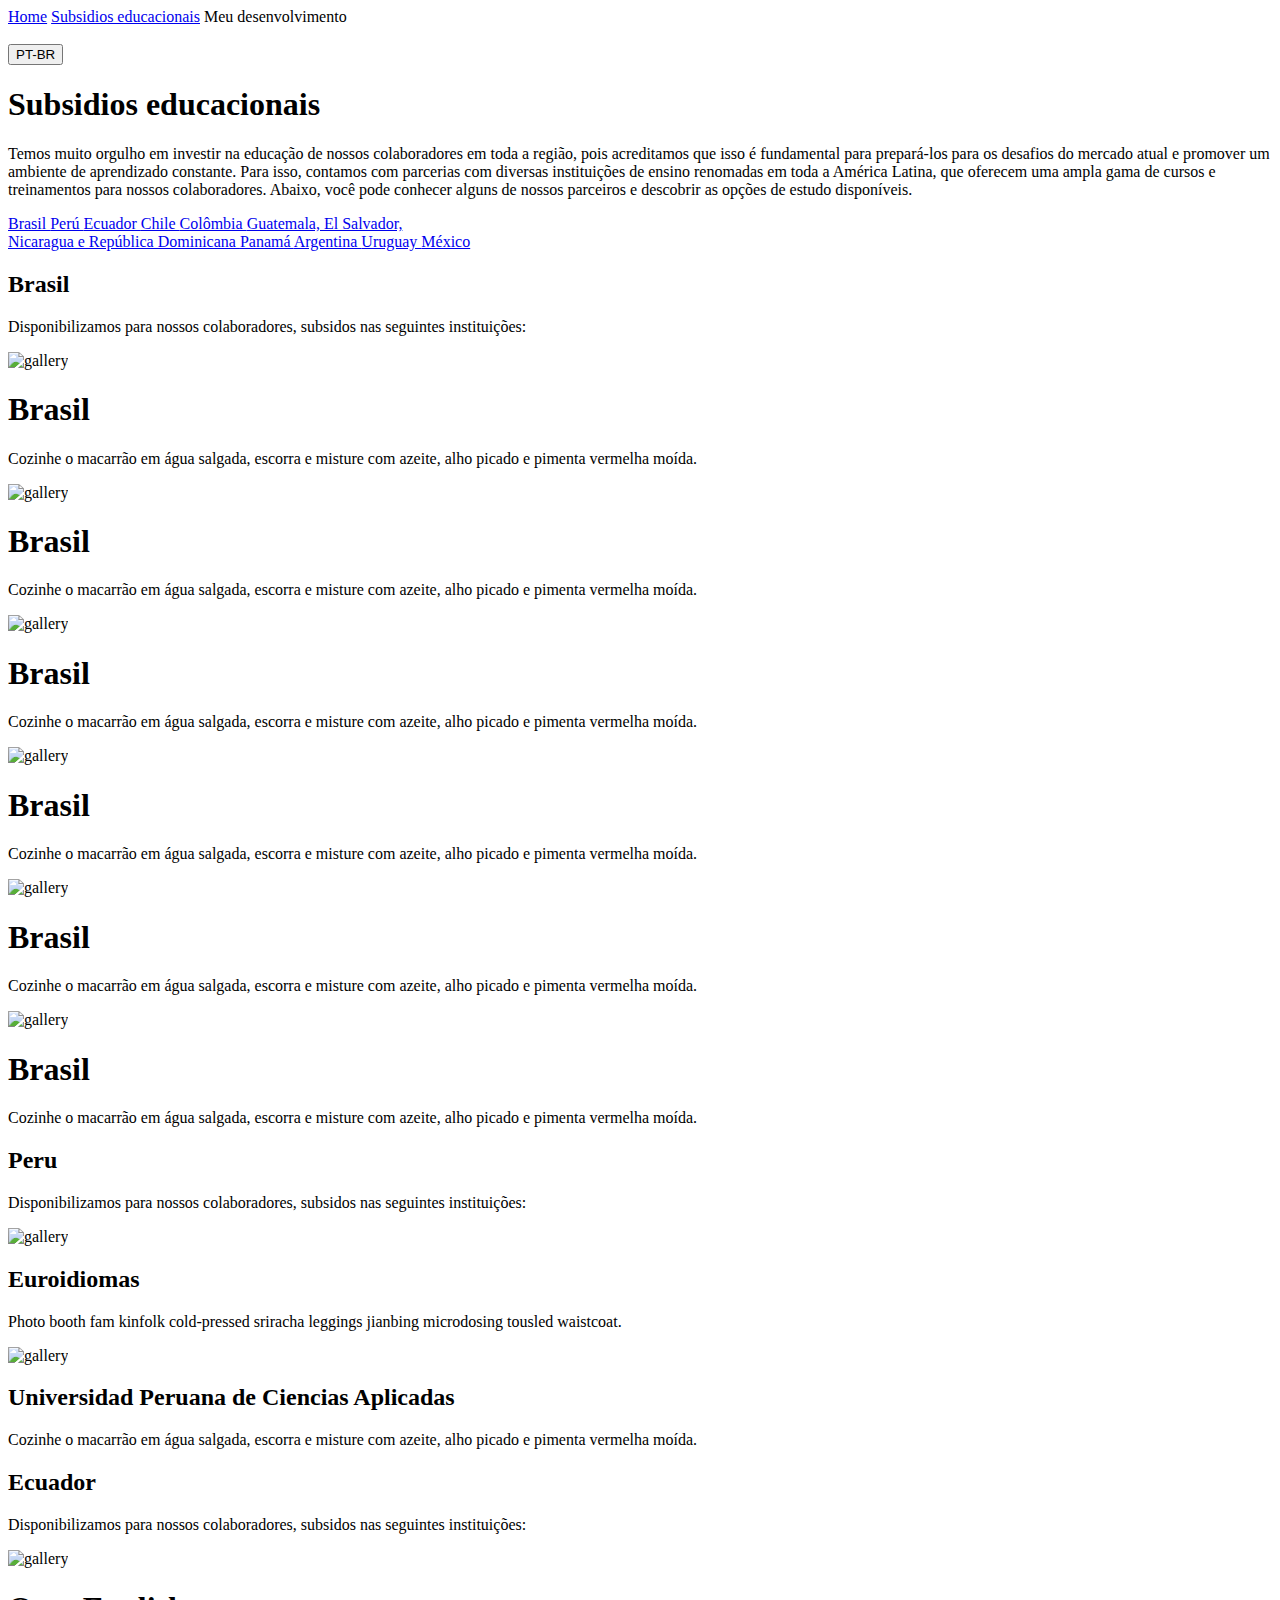
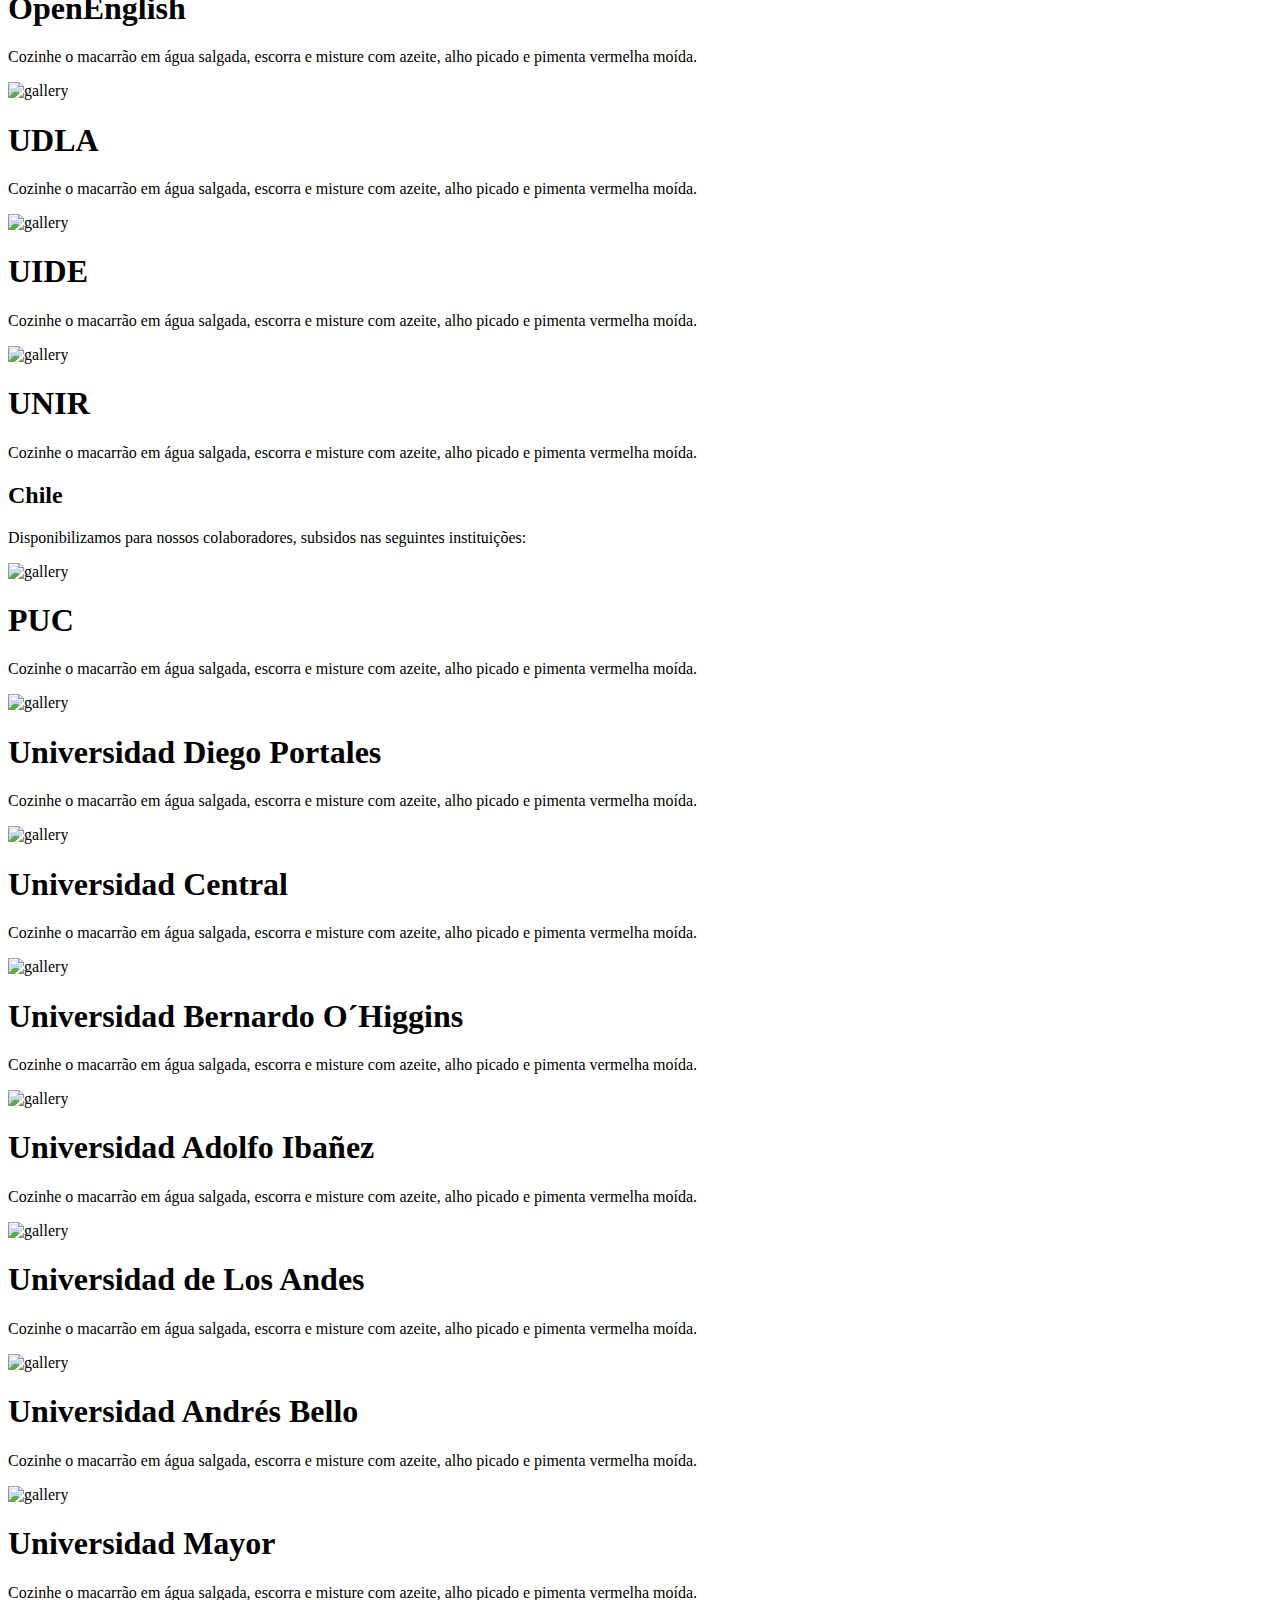
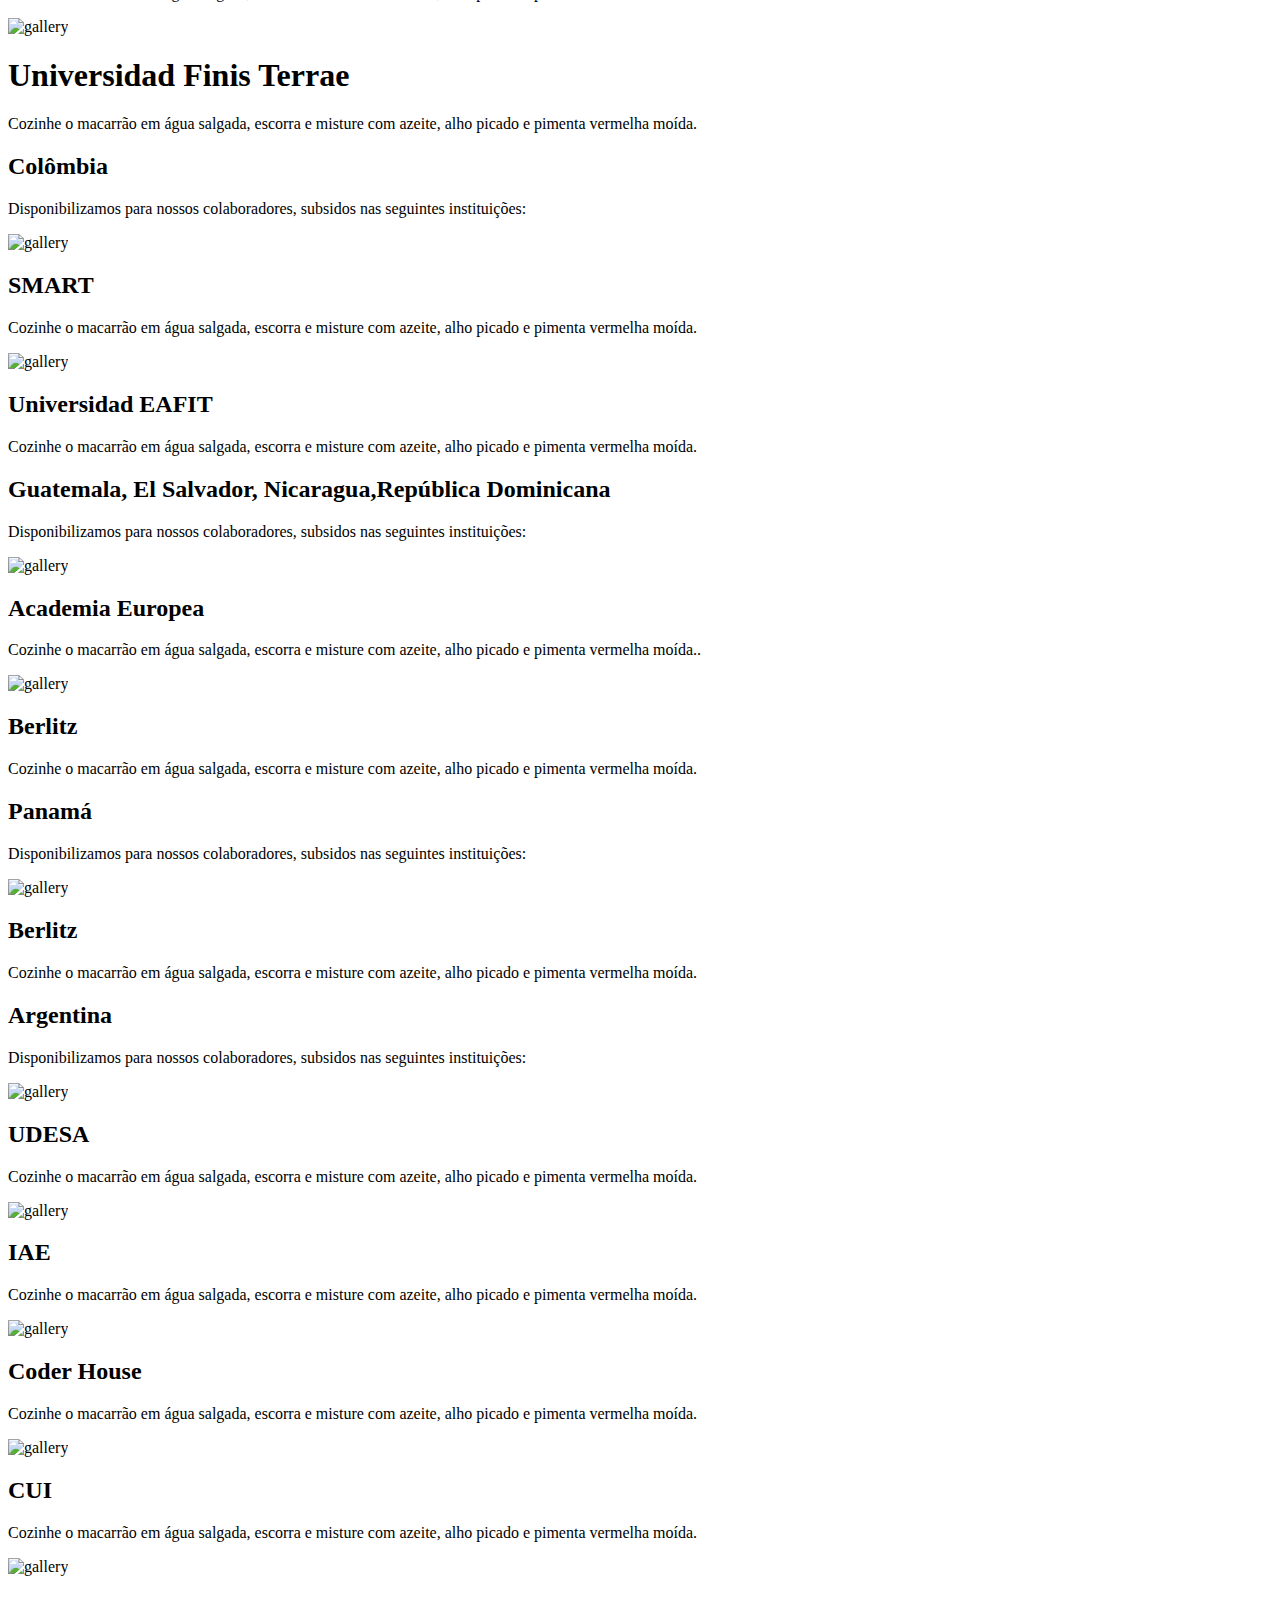
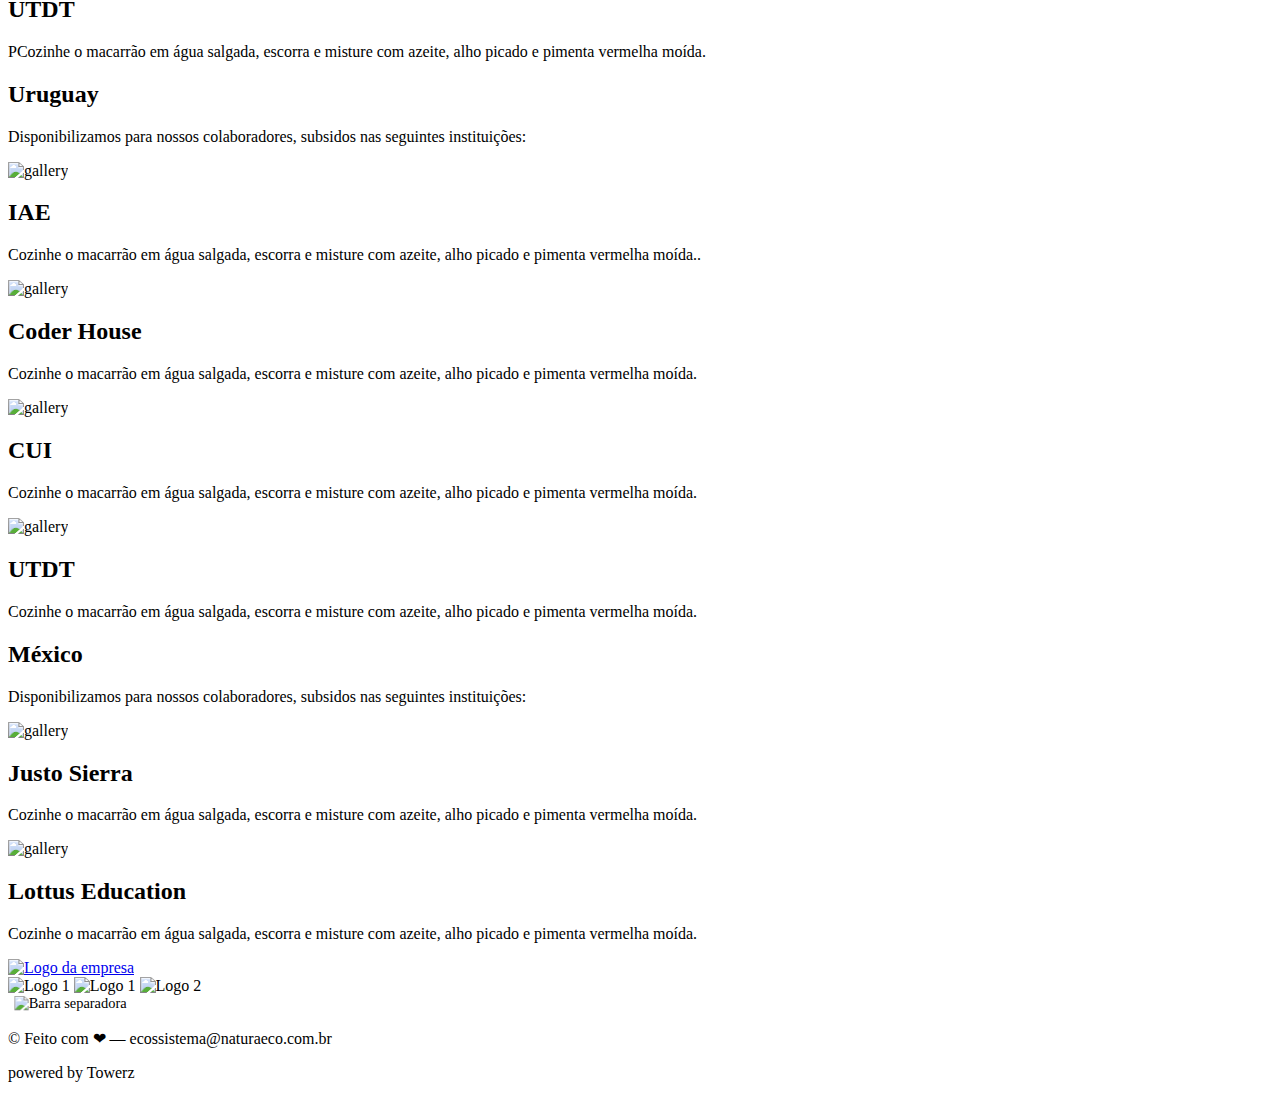
==== subsidios.html @ f4f0ae04 "Add files via upload" ====
<!DOCTYPE html>
<html lang="pt">

<head>
    <meta charset="UTF-8">
    <meta name="viewport" content="width=device-width, initial-scale=1.0">
    <title>Subsidios educacionais</title>
    <!-- CDN do Tailwind CSS -->
    <link
        href="https://fonts.googleapis.com/css2?family=Work+Sans:ital,wght@0,100;0,200;0,300;0,400;0,500;0,600;0,700;0,800;0,900;1,100;1,200;1,300;1,400;1,500;1,600;1,700;1,800;1,900&display=swap"
        rel="stylesheet">
    <link rel="stylesheet" href="css/style.css">
    <link href="https://cdn.jsdelivr.net/npm/tailwindcss@2.2.19/dist/tailwind.min.css" rel="stylesheet">
    <link rel="preconnect" href="https://fonts.googleapis.com">
    <link rel="preconnect" href="https://fonts.gstatic.com" crossorigin>
</head>

<body class="bg-gray-100">
    <header class="text-gray-600 bg-white body-font">
        <div class="container mx-auto flex flex-wrap p-5 flex-col md:flex-row items-center">
            <nav class="flex lg:w-2/5 flex-wrap items-center text-base md:ml-auto">
                <a href="index.html" class="mr-5 hover:text-gray-900">Home</a>
                <a href="subsidios.html" class="mr-5 text-gray-900 ">Subsidios educacionais</a>
                <a class="mr-5 hover:text-gray-900">Meu desenvolvimento</a>

            </nav>
            <a
                class="flex order-first lg:order-none lg:w-1/5 title-font font-medium items-center text-gray-900 lg:items-center lg:justify-center mb-4 md:mb-0">

                <img src="img/ecossistema.svg" width="200" height="auto" alt="">

            </a>
            <div class="lg:w-2/5 inline-flex lg:justify-end ml-5 lg:ml-0">
                <button
                    class="inline-flex items-center bg-gray-100 border-0 py-1 px-3 focus:outline-none hover:bg-gray-200 rounded text-base mt-4 md:mt-0">PT-BR
                    <!-- <svg fill="none" stroke="currentColor" stroke-linecap="round" stroke-linejoin="round"
                        stroke-width="2" class="w-4 h-4 ml-1" viewBox="0 0 24 24">
                        <path d="M5 12h14M12 5l7 7-7 7"></path>
                    </svg> -->
                </button>
            </div>
        </div>
    </header>

    <main class="">
        <section class="text-gray-600 body-font bg-white">


            <!--  nova tab -->

            <div class="container px-5 py-24 mx-auto flex flex-wrap flex-col mt-0">
                <div class="flex flex-col text-center w-full mb-20">
                    <h1 class="sm:text-3xl text-2xl font-medium title-font mb-4 text-gray-900">Subsidios educacionais
                    </h1>
                    <p class="lg:w-2/3 mx-auto leading-relaxed text-base">Temos muito orgulho em investir na educação de
                        nossos colaboradores em toda a região, pois acreditamos que isso é fundamental para prepará-los
                        para os desafios do mercado atual e promover um ambiente de aprendizado constante.

                        Para isso, contamos com parcerias com diversas
                        instituições de ensino renomadas em toda a América Latina, que oferecem uma ampla gama de cursos
                        e treinamentos para nossos colaboradores. Abaixo, você pode conhecer alguns de nossos parceiros
                        e descobrir as opções de estudo disponíveis.</p>
                </div>
                <div class="flex flex-wrap -m-4">

                    <div class="flex flex-col md:flex-row w-full">
                        <div class="tabs w-full md:w-1/3 md:mr-10">
                            <div class="flex flex-col items-center md:items-start mb-20">
                                <a href="#tab1"
                                    class="tab-button py-2 mb-4 font-medium inline-flex items-center leading-none text-gray-900 tracking-wider md:text-left">
                                    Brasil
                                </a>
                                <a href="#tab2"
                                    class="tab-button py-2 mb-4 font-medium inline-flex items-center leading-none text-gray-900 tracking-wider md:text-left">
                                    Perú
                                </a>
                                <a href="#tab3"
                                    class="tab-button py-2 mb-4 font-medium inline-flex items-center leading-none text-gray-900 tracking-wider md:text-left">
                                    Ecuador
                                </a>
                                <a href="#tab4"
                                    class="tab-button py-2 mb-4 font-medium inline-flex items-center leading-none text-gray-900 tracking-wider md:text-left">
                                    Chile
                                </a>
                                <a href="#tab5"
                                    class="tab-button py-2 mb-4 font-medium inline-flex items-center leading-none text-gray-900 tracking-wider md:text-left">
                                    Colômbia
                                </a>
                                <a href="#tab6"
                                    class="tab-button py-2 mb-4 font-medium inline-flex items-center leading-none text-gray-900 tracking-wider md:text-left">
                                    Guatemala, El Salvador, <br> Nicaragua e
                                    República Dominicana
                                </a>
                                <a href="#tab7"
                                    class="tab-button py-2 mb-4 font-medium inline-flex items-center leading-none text-gray-900 tracking-wider md:text-left">
                                    Panamá
                                </a>
                                <a href="#tab8"
                                    class="tab-button py-2 mb-4 font-medium inline-flex items-center leading-none text-gray-900 tracking-wider md:text-left">
                                    Argentina
                                </a>
                                <a href="#tab9"
                                    class="tab-button py-2 mb-4 font-medium inline-flex items-center leading-none text-gray-900 tracking-wider md:text-left">
                                    Uruguay
                                </a>
                                <a href="#tab10"
                                    class="tab-button py-2 mb-4 font-medium inline-flex items-center leading-none text-gray-900 tracking-wider md:text-left">
                                    México
                                </a>
                            </div>
                        </div>
                        <div class="content w-full md:w-2/3">
                            <div id="tab1" class="tab-content hidden">
                                <h2>Brasil</h2>
                                <p>Disponibilizamos para nossos colaboradores, subsidos nas seguintes instituições:

                                </p>
                                <div class="flex flex-wrap -m-4 mt-10">
                                    <div class="lg:w-1/3 sm:w-1/2 p-4">
                                        <div class="flex relative">
                                            <img alt="gallery"
                                                class="absolute inset-0 w-full h-full object-cover object-center"
                                                src="https://dummyimage.com/600x360">
                                            <div
                                            class="px-8 py-10 relative z-10 w-full border-4 border-green-100 bg-white opacity-0 hover:opacity-100">

                                                <h1 class="title-font text-lg font-medium text-gray-900 mb-3">
                                                    Brasil</h1>
                                                <p class="leading-relaxed">Cozinhe o macarrão em água salgada, escorra e misture com azeite, alho picado e pimenta vermelha moída.</p>
                                            </div>
                                        </div>
                                    </div>
                                    <div class="lg:w-1/3 sm:w-1/2 p-4">
                                        <div class="flex relative">
                                            <img alt="gallery"
                                                class="absolute inset-0 w-full h-full object-cover object-center"
                                                src="https://dummyimage.com/601x361">
                                            <div
                                            class="px-8 py-10 relative z-10 w-full border-4 border-green-100 bg-white opacity-0 hover:opacity-100">

                                                <h1 class="title-font text-lg font-medium text-gray-900 mb-3">Brasil</h1>
                                                <p class="leading-relaxed">Cozinhe o macarrão em água salgada, escorra e misture com azeite, alho picado e pimenta vermelha moída.</p>
                                            </div>
                                        </div>
                                    </div>
                                    <div class="lg:w-1/3 sm:w-1/2 p-4">
                                        <div class="flex relative">
                                            <img alt="gallery"
                                                class="absolute inset-0 w-full h-full object-cover object-center"
                                                src="https://dummyimage.com/603x363">
                                            <div
                                            class="px-8 py-10 relative z-10 w-full border-4 border-green-100 bg-white opacity-0 hover:opacity-100">

                                                <h1 class="title-font text-lg font-medium text-gray-900 mb-3">Brasil</h1>
                                                <p class="leading-relaxed">Cozinhe o macarrão em água salgada, escorra e misture com azeite, alho picado e pimenta vermelha moída.</p>
                                            </div>
                                        </div>
                                    </div>
                                    <div class="lg:w-1/3 sm:w-1/2 p-4">
                                        <div class="flex relative">
                                            <img alt="gallery"
                                                class="absolute inset-0 w-full h-full object-cover object-center"
                                                src="https://dummyimage.com/602x362">
                                            <div
                                            class="px-8 py-10 relative z-10 w-full border-4 border-green-100 bg-white opacity-0 hover:opacity-100">

                                                <h1 class="title-font text-lg font-medium text-gray-900 mb-3">
                                                    Brasil</h1>
                                                <p class="leading-relaxed">Cozinhe o macarrão em água salgada, escorra e misture com azeite, alho picado e pimenta vermelha moída.</p>
                                            </div>
                                        </div>
                                    </div>
                                    <div class="lg:w-1/3 sm:w-1/2 p-4">
                                        <div class="flex relative">
                                            <img alt="gallery"
                                                class="absolute inset-0 w-full h-full object-cover object-center"
                                                src="https://dummyimage.com/605x365">
                                            <div
                                            class="px-8 py-10 relative z-10 w-full border-4 border-green-100 bg-white opacity-0 hover:opacity-100">

                                                <h1 class="title-font text-lg font-medium text-gray-900 mb-3">Brasil</h1>
                                                <p class="leading-relaxed">Cozinhe o macarrão em água salgada, escorra e misture com azeite, alho picado e pimenta vermelha moída.</p>
                                            </div>
                                        </div>
                                    </div>
                                    <div class="lg:w-1/3 sm:w-1/2 p-4">
                                        <div class="flex relative">
                                            <img alt="gallery"
                                                class="absolute inset-0 w-full h-full object-cover object-center"
                                                src="https://dummyimage.com/606x366">
                                            <div
                                            class="px-8 py-10 relative z-10 w-full border-4 border-green-100 bg-white opacity-0 hover:opacity-100">

                                                <h1 class="title-font text-lg font-medium text-gray-900 mb-3">Brasil</h1>
                                                <p class="leading-relaxed">Cozinhe o macarrão em água salgada, escorra e misture com azeite, alho picado e pimenta vermelha moída.</p>
                                            </div>
                                        </div>
                                    </div>
                                </div>







                            </div>
                            <div id="tab2" class="tab-content hidden">
                                <h2>Peru</h2>
                                <p>Disponibilizamos para nossos colaboradores, subsidos nas seguintes instituições:</p>
                                <div class="flex flex-wrap -m-4 mt-10">
                                    <div class="lg:w-1/3 sm:w-1/2 p-4">
                                        <div class="flex relative">
                                            <img alt="gallery"
                                                class="absolute inset-0 w-full h-full object-cover object-center"
                                                src="img/euroidiomas.png">
                                            <div
                                            class="px-8 py-10 relative z-10 w-full border-4 border-green-100 bg-white opacity-0 hover:opacity-100">

                                                <h2 class="title-font text-base font-medium text-gray-900 mb-3">
                                                    Euroidiomas</h2>
                                                <p class="leading-relaxed">Photo booth fam kinfolk cold-pressed
                                                    sriracha leggings jianbing microdosing tousled waistcoat.</p>
                                            </div>
                                        </div>
                                    </div>
                                    <div class="lg:w-1/3 sm:w-1/2 p-4">
                                        <div class="flex relative">
                                            <img alt="gallery"
                                                class="absolute inset-0 w-full h-full object-cover object-center"
                                                src="img/universidadePeruana.png">
                                            <div
                                            class="px-8 py-10 relative z-10 w-full border-4 border-green-100 bg-white opacity-0 hover:opacity-100">

                                                <h2 class="title-font text-lg font-medium text-gray-900 mb-3">
                                                    Universidad Peruana de Ciencias Aplicadas</h2>
                                                <p class="leading-relaxed">Cozinhe o macarrão em água salgada, escorra e misture com azeite, alho picado e pimenta vermelha moída.</p>
                                            </div>
                                        </div>
                                    </div>

                                </div>

                            </div>
                            <div id="tab3" class="tab-content hidden">
                                <h2>Ecuador</h2>
                                <p>Disponibilizamos para nossos colaboradores, subsidos nas seguintes instituições:</p>
                                <div class="flex flex-wrap -m-4 mt-10">
                                    <div class="lg:w-1/3 sm:w-1/2 p-4">
                                        <div class="flex relative">
                                            <img alt="gallery"
                                                class="absolute inset-0 w-full h-full object-cover object-center"
                                                src="img/ecOpen.png">
                                            <div
                                            class="px-8 py-10 relative z-10 w-full border-4 border-green-100 bg-white opacity-0 hover:opacity-100">

                                                <h1 class="title-font text-lg font-medium text-gray-900 mb-3">
                                                    OpenEnglish</h1>
                                                <p class="leading-relaxed">Cozinhe o macarrão em água salgada, escorra e misture com azeite, alho picado e pimenta vermelha moída.</p>
                                            </div>
                                        </div>
                                    </div>
                                    <div class="lg:w-1/3 sm:w-1/2 p-4">
                                        <div class="flex relative">
                                            <img alt="gallery"
                                                class="absolute inset-0 w-full h-full object-cover object-center"
                                                src="img/ecUDLA.png">
                                            <div
                                            class="px-8 py-10 relative z-10 w-full border-4 border-green-100 bg-white opacity-0 hover:opacity-100">

                                                <h1 class="title-font text-lg font-medium text-gray-900 mb-3">
                                                    UDLA</h1>
                                                <p class="leading-relaxed">Cozinhe o macarrão em água salgada, escorra e misture com azeite, alho picado e pimenta vermelha moída.</p>
                                            </div>
                                        </div>
                                    </div>
                                    <div class="lg:w-1/3 sm:w-1/2 p-4">
                                        <div class="flex relative">
                                            <img alt="gallery"
                                                class="absolute inset-0 w-full h-full object-cover object-center"
                                                src="img/ecUid.png">
                                            <div
                                            class="px-8 py-10 relative z-10 w-full border-4 border-green-100 bg-white opacity-0 hover:opacity-100">

                                                <h1 class="title-font text-lg font-medium text-gray-900 mb-3">
                                                    UIDE</h1>Cozinhe o macarrão em água salgada, escorra e misture com azeite, alho picado e pimenta vermelha moída.</p>
                                            </div>
                                        </div>
                                    </div>
                                    <div class="lg:w-1/3 sm:w-1/2 p-4">
                                        <div class="flex relative">
                                            <img alt="gallery"
                                                class="absolute inset-0 w-full h-full object-cover object-center"
                                                src="img/ecUnir.png">
                                            <div
                                            class="px-8 py-10 relative z-10 w-full border-4 border-green-100 bg-white opacity-0 hover:opacity-100">

                                                <h1 class="title-font text-lg font-medium text-gray-900 mb-3">
                                                    UNIR</h1>
                                                <p class="leading-relaxed">Cozinhe o macarrão em água salgada, escorra e misture com azeite, alho picado e pimenta vermelha moída.</p>
                                            </div>
                                        </div>
                                    </div>


                                </div>






                            </div>





                            <div id="tab4" class="tab-content hidden">
                                <h2>Chile</h2>
                                <p>Disponibilizamos para nossos colaboradores, subsidos nas seguintes instituições:</p>
                                <div class="flex flex-wrap -m-4 mt-10">
                                    <div class="lg:w-1/3 sm:w-1/2 p-4">
                                        <div class="flex relative">
                                            <img alt="gallery"
                                                class="absolute inset-0 w-full h-full object-cover object-center"
                                                src="img/clPontifica.png">
                                            <div
                                            class="px-8 py-10 relative z-10 w-full border-4 border-green-100 bg-white opacity-0 hover:opacity-100">

                                                <h1 class="title-font text-lg font-medium text-gray-900 mb-3">
                                                    PUC</h1>
                                                <p class="leading-relaxed">Cozinhe o macarrão em água salgada, escorra e misture com azeite, alho picado e pimenta vermelha moída.</p>
                                            </div>
                                        </div>
                                    </div>
                                    <div class="lg:w-1/3 sm:w-1/2 p-4">
                                        <div class="flex relative">
                                            <img alt="gallery"
                                                class="absolute inset-0 w-full h-full object-cover object-center"
                                                src="img/clUdp.png">
                                            <div
                                            class="px-8 py-10 relative z-10 w-full border-4 border-green-100 bg-white opacity-0 hover:opacity-100">

                                                <h1 class="title-font text-lg font-medium text-gray-900 mb-3">
                                                    Universidad Diego Portales</h1>
                                                <p class="leading-relaxed">Cozinhe o macarrão em água salgada, escorra e misture com azeite, alho picado e pimenta vermelha moída.</p>
                                            </div>
                                        </div>
                                    </div>
                                    <div class="lg:w-1/3 sm:w-1/2 p-4">
                                        <div class="flex relative">
                                            <img alt="gallery"
                                                class="absolute inset-0 w-full h-full object-cover object-center"
                                                src="img/clUC.png">
                                            <div
                                            class="px-8 py-10 relative z-10 w-full border-4 border-green-100 bg-white opacity-0 hover:opacity-100">

                                                <h1 class="title-font text-lg font-medium text-gray-900 mb-3">
                                                    Universidad Central</h1>
                                                <p class="leading-relaxed">Cozinhe o macarrão em água salgada, escorra e misture com azeite, alho picado e pimenta vermelha moída.</p>
                                            </div>
                                        </div>
                                    </div>
                                    <div class="lg:w-1/3 sm:w-1/2 p-4">
                                        <div class="flex relative">
                                            <img alt="gallery"
                                                class="absolute inset-0 w-full h-full object-cover object-center"
                                                src="img/clBO.png">
                                            <div
                                            class="px-8 py-10 relative z-10 w-full border-4 border-green-100 bg-white opacity-0 hover:opacity-100">

                                                <h1 class="title-font text-lg font-medium text-gray-900 mb-3">
                                                    Universidad Bernardo O´Higgins</h1>
                                                <p class="leading-relaxed">Cozinhe o macarrão em água salgada, escorra e misture com azeite, alho picado e pimenta vermelha moída.</p>
                                            </div>
                                        </div>
                                    </div>
                                    <div class="lg:w-1/3 sm:w-1/2 p-4">
                                        <div class="flex relative">
                                            <img alt="gallery"
                                                class="absolute inset-0 w-full h-full object-cover object-center"
                                                src="img/clUAI.png">
                                            <div
                                            class="px-8 py-10 relative z-10 w-full border-4 border-green-100 bg-white opacity-0 hover:opacity-100">

                                                <h1 class="title-font text-lg font-medium text-gray-900 mb-3">
                                                    Universidad Adolfo Ibañez</h1>
                                                <p class="leading-relaxed">Cozinhe o macarrão em água salgada, escorra e misture com azeite, alho picado e pimenta vermelha moída.</p>
                                            </div>
                                        </div>
                                    </div>
                                    <div class="lg:w-1/3 sm:w-1/2 p-4">
                                        <div class="flex relative">
                                            <img alt="gallery"
                                                class="absolute inset-0 w-full h-full object-cover object-center"
                                                src="img/clLosAndes.png">
                                            <div
                                            class="px-8 py-10 relative z-10 w-full border-4 border-green-100 bg-white opacity-0 hover:opacity-100">

                                                <h1 class="title-font text-lg font-medium text-gray-900 mb-3">
                                                    Universidad de Los Andes</h1>
                                                <p class="leading-relaxed">Cozinhe o macarrão em água salgada, escorra e misture com azeite, alho picado e pimenta vermelha moída.</p>
                                            </div>
                                        </div>
                                    </div>
                                    <div class="lg:w-1/3 sm:w-1/2 p-4">
                                        <div class="flex relative">
                                            <img alt="gallery"
                                                class="absolute inset-0 w-full h-full object-cover object-center"
                                                src="img/clAndresBello.png">
                                            <div
                                            class="px-8 py-10 relative z-10 w-full border-4 border-green-100 bg-white opacity-0 hover:opacity-100">

                                                <h1 class="title-font text-lg font-medium text-gray-900 mb-3">
                                                    Universidad Andrés Bello</h1>
                                                <p class="leading-relaxed">Cozinhe o macarrão em água salgada, escorra e misture com azeite, alho picado e pimenta vermelha moída.</p>
                                            </div>
                                        </div>
                                    </div>
                                    <div class="lg:w-1/3 sm:w-1/2 p-4">
                                        <div class="flex relative">
                                            <img alt="gallery"
                                                class="absolute inset-0 w-full h-full object-cover object-center"
                                                src="img/clMayor.png">
                                            <div
                                            class="px-8 py-10 relative z-10 w-full border-4 border-green-100 bg-white opacity-0 hover:opacity-100">

                                                <h1 class="title-font text-lg font-medium text-gray-900 mb-3">
                                                    Universidad Mayor</h1>
                                                <p class="leading-relaxed">Cozinhe o macarrão em água salgada, escorra e misture com azeite, alho picado e pimenta vermelha moída.</p>
                                            </div>
                                        </div>
                                    </div>
                                    <div class="lg:w-1/3 sm:w-1/2 p-4">
                                        <div class="flex relative">
                                            <img alt="gallery"
                                                class="absolute inset-0 w-full h-full object-cover object-center"
                                                src="img/clFinis.png">
                                            <div
                                            class="px-8 py-10 relative z-10 w-full border-4 border-green-100 bg-white opacity-0 hover:opacity-100">

                                                <h1 class="title-font text-lg font-medium text-gray-900 mb-3">
                                                    Universidad Finis Terrae</h1>
                                                <p class="leading-relaxed">Cozinhe o macarrão em água salgada, escorra e misture com azeite, alho picado e pimenta vermelha moída.</p>
                                            </div>
                                        </div>
                                    </div>













                                </div>




                            </div>
                            <div id="tab5" class="tab-content hidden">
                                <h2>Colômbia</h2>
                                <p>Disponibilizamos para nossos colaboradores, subsidos nas seguintes instituições:</p>
                                <div class="flex flex-wrap -m-4 mt-10">
                                    <div class="lg:w-1/3 sm:w-1/2 p-4">
                                        <div class="flex relative">
                                            <img alt="gallery"
                                                class="absolute inset-0 w-full h-full object-cover object-center"
                                                src="img/colombiaSmart.png">
                                            <div
                                            class="px-8 py-10 relative z-10 w-full border-4 border-green-100 bg-white opacity-0 hover:opacity-100">

                                                <h2 class="title-font text-base font-medium text-gray-900 mb-3">
                                                    SMART</h2>
                                                <p class="leading-relaxed">Cozinhe o macarrão em água salgada, escorra e misture com azeite, alho picado e pimenta vermelha moída.</p>
                                            </div>
                                        </div>
                                    </div>
                                    <div class="lg:w-1/3 sm:w-1/2 p-4">
                                        <div class="flex relative">
                                            <img alt="gallery"
                                                class="absolute inset-0 w-full h-full object-cover object-center"
                                                src="img/colombiaEAFIT.png">
                                            <div
                                            class="px-8 py-10 relative z-10 w-full border-4 border-green-100 bg-white opacity-0 hover:opacity-100">

                                                <h2 class="title-font text-lg font-medium text-gray-900 mb-3">
                                                    Universidad EAFIT</h2>
                                                <p class="leading-relaxed">Cozinhe o macarrão em água salgada, escorra e misture com azeite, alho picado e pimenta vermelha moída.</p>
                                            </div>
                                        </div>
                                    </div>

                                </div>


                            </div>
                            <div id="tab6" class="tab-content hidden">
                                <h2>Guatemala, El Salvador, Nicaragua,República Dominicana</h2>
                                    <p>Disponibilizamos para nossos colaboradores, subsidos nas seguintes instituições:
                                    </p>
                                    <div class="flex flex-wrap -m-4 mt-10">
                                        <div class="lg:w-1/3 sm:w-1/2 p-4">
                                            <div class="flex relative">
                                                <img alt="gallery"
                                                    class="absolute inset-0 w-full h-full object-cover object-center"
                                                    src="img/academiaEuropeia.png">
                                                <div
                                                class="px-8 py-10 relative z-10 w-full border-4 border-green-100 bg-white opacity-0 hover:opacity-100">

                                                    <h2 class="title-font text-base font-medium text-gray-900 mb-3">
                                                        Academia Europea</h2>
                                                    <p class="leading-relaxed">Cozinhe o macarrão em água salgada, escorra e misture com azeite, alho picado e pimenta vermelha moída..</p>
                                                </div>
                                            </div>
                                        </div>
                                        <div class="lg:w-1/3 sm:w-1/2 p-4">
                                            <div class="flex relative">
                                                <img alt="gallery"
                                                    class="absolute inset-0 w-full h-full object-cover object-center"
                                                    src="img/berlitz.png">
                                                <div
                                                class="px-8 py-10 relative z-10 w-full border-4 border-green-100 bg-white opacity-0 hover:opacity-100">

                                                    <h2 class="title-font text-lg font-medium text-gray-900 mb-3">
                                                        Berlitz</h2>
                                                    <p class="leading-relaxed">Cozinhe o macarrão em água salgada, escorra e misture com azeite, alho picado e pimenta vermelha moída.</p>
                                                </div>
                                            </div>
                                        </div>

                                    </div>
                            </div>
                            <div id="tab7" class="tab-content hidden">
                                <h2>Panamá</h2>
                                <p>Disponibilizamos para nossos colaboradores, subsidos nas seguintes instituições:</p>
                                <div class="flex flex-wrap -m-4 mt-10">
                                    <div class="lg:w-1/3 sm:w-1/2 p-4">
                                        <div class="flex relative">
                                            <img alt="gallery"
                                                class="absolute inset-0 w-full h-full object-cover object-center"
                                                src="img/berlitz.png">
                                            <div
                                            class="px-8 py-10 relative z-10 w-full border-4 border-green-100 bg-white opacity-0 hover:opacity-100">

                                                <h2 class="title-font text-lg font-medium text-gray-900 mb-3">Berlitz
                                                </h2>
                                                <p class="leading-relaxed">Cozinhe o macarrão em água salgada, escorra e misture com azeite, alho picado e pimenta vermelha moída.</p>
                                            </div>
                                        </div>
                                    </div>

                                </div>
                            </div>
                            <div id="tab8" class="tab-content hidden">
                                <h2>Argentina</h2>
                                <p>Disponibilizamos para nossos colaboradores, subsidos nas seguintes instituições:</p>
                                <div class="flex flex-wrap -m-4 mt-10">
                                    <div class="lg:w-1/3 sm:w-1/2 p-4">
                                        <div class="flex relative">
                                            <img alt="gallery"
                                                class="absolute inset-0 w-full h-full object-cover object-center"
                                                src="img/udesa.png">
                                            <div
                                            class="px-8 py-10 relative z-10 w-full border-4 border-green-100 bg-white opacity-0 hover:opacity-100">

                                                <h2 class="title-font text-base font-medium text-gray-900 mb-3">
                                                    UDESA</h2>
                                                <p class="leading-relaxed">Cozinhe o macarrão em água salgada, escorra e misture com azeite, alho picado e pimenta vermelha moída.</p>
                                            </div>
                                        </div>
                                    </div>
                                    <div class="lg:w-1/3 sm:w-1/2 p-4">
                                        <div class="flex relative">
                                            <img alt="gallery"
                                                class="absolute inset-0 w-full h-full object-cover object-center"
                                                src="img/IAE.png">
                                            <div
                                            class="px-8 py-10 relative z-10 w-full border-4 border-green-100 bg-white opacity-0 hover:opacity-100">

                                                <h2 class="title-font text-lg font-medium text-gray-900 mb-3">IAE</h2>
                                                <p class="leading-relaxed">Cozinhe o macarrão em água salgada, escorra e misture com azeite, alho picado e pimenta vermelha moída.</p>
                                            </div>
                                        </div>
                                    </div>
                                    <div class="lg:w-1/3 sm:w-1/2 p-4">
                                        <div class="flex relative">
                                            <img alt="gallery"
                                                class="absolute inset-0 w-full h-full object-cover object-center"
                                                src="img/coderHouse.png">
                                            <div
                                            class="px-8 py-10 relative z-10 w-full border-4 border-green-100 bg-white opacity-0 hover:opacity-100">

                                                <h2 class="title-font text-lg font-medium text-gray-900 mb-3">Coder
                                                    House</h2>
                                                <p class="leading-relaxed">Cozinhe o macarrão em água salgada, escorra e misture com azeite, alho picado e pimenta vermelha moída.</p>
                                            </div>
                                        </div>
                                    </div>
                                    <div class="lg:w-1/3 sm:w-1/2 p-4">
                                        <div class="flex relative">
                                            <img alt="gallery"
                                                class="absolute inset-0 w-full h-full object-cover object-center"
                                                src="img/cui.png">
                                            <div
                                            class="px-8 py-10 relative z-10 w-full border-4 border-green-100 bg-white opacity-0 hover:opacity-100">

                                                <h2 class="title-font text-lg font-medium text-gray-900 mb-3">CUI</h2>
                                                <p class="leading-relaxed">Cozinhe o macarrão em água salgada, escorra e misture com azeite, alho picado e pimenta vermelha moída.</p>
                                            </div>
                                        </div>
                                    </div>
                                    <div class="lg:w-1/3 sm:w-1/2 p-4">
                                        <div class="flex relative">
                                            <img alt="gallery"
                                                class="absolute inset-0 w-full h-full object-cover object-center"
                                                src="img/torquato.png">
                                            <div
                                            class="px-8 py-10 relative z-10 w-full border-4 border-green-100 bg-white opacity-0 hover:opacity-100">

                                                <h2 class="title-font text-lg font-medium text-gray-900 mb-3">UTDT</h2>
                                                <p class="leading-relaxed">PCozinhe o macarrão em água salgada, escorra e misture com azeite, alho picado e pimenta vermelha moída.</p>
                                            </div>
                                        </div>
                                    </div>




                                </div>
                            </div>
                            <div id="tab9" class="tab-content hidden">
                                <h2>Uruguay</h2>
                                <p>Disponibilizamos para nossos colaboradores, subsidos nas seguintes instituições:</p>
                                <div class="flex flex-wrap -m-4 mt-10">

                                    <div class="lg:w-1/3 sm:w-1/2 p-4">
                                        <div class="flex relative">
                                            <img alt="gallery"
                                                class="absolute inset-0 w-full h-full object-cover object-center"
                                                src="img/IAE.png">
                                            <div
                                            class="px-8 py-10 relative z-10 w-full border-4 border-green-100 bg-white opacity-0 hover:opacity-100">

                                                <h2 class="title-font text-lg font-medium text-gray-900 mb-3">IAE</h2>
                                                <p class="leading-relaxed">Cozinhe o macarrão em água salgada, escorra e misture com azeite, alho picado e pimenta vermelha moída..</p>
                                            </div>
                                        </div>
                                    </div>
                                    <div class="lg:w-1/3 sm:w-1/2 p-4">
                                        <div class="flex relative">
                                            <img alt="gallery"
                                                class="absolute inset-0 w-full h-full object-cover object-center"
                                                src="img/coderHouse.png">
                                            <div
                                            class="px-8 py-10 relative z-10 w-full border-4 border-green-100 bg-white opacity-0 hover:opacity-100">

                                                <h2 class="title-font text-lg font-medium text-gray-900 mb-3">Coder
                                                    House</h2>
                                                <p class="leading-relaxed">Cozinhe o macarrão em água salgada, escorra e misture com azeite, alho picado e pimenta vermelha moída.</p>
                                            </div>
                                        </div>
                                    </div>
                                    <div class="lg:w-1/3 sm:w-1/2 p-4">
                                        <div class="flex relative">
                                            <img alt="gallery"
                                                class="absolute inset-0 w-full h-full object-cover object-center"
                                                src="img/cui.png">
                                            <div
                                            class="px-8 py-10 relative z-10 w-full border-4 border-green-100 bg-white opacity-0 hover:opacity-100">

                                                <h2 class="title-font text-lg font-medium text-gray-900 mb-3">CUI</h2>
                                                <p class="leading-relaxed">Cozinhe o macarrão em água salgada, escorra e misture com azeite, alho picado e pimenta vermelha moída.</p>
                                            </div>
                                        </div>
                                    </div>
                                    <div class="lg:w-1/3 sm:w-1/2 p-4">
                                        <div class="flex relative">
                                            <img alt="gallery"
                                                class="absolute inset-0 w-full h-full object-cover object-center"
                                                src="img/torquato.png">
                                            <div
                                            class="px-8 py-10 relative z-10 w-full border-4 border-green-100 bg-white opacity-0 hover:opacity-100">

                                                <h2 class="title-font text-lg font-medium text-gray-900 mb-3">UTDT</h2>
                                                <p class="leading-relaxed">Cozinhe o macarrão em água salgada, escorra e misture com azeite, alho picado e pimenta vermelha moída.</p>
                                            </div>
                                        </div>
                                    </div>




                                </div>
                            </div>
                            <div id="tab10" class="tab-content hidden">
                                <h2>México</h2>
                                <p>Disponibilizamos para nossos colaboradores, subsidos nas seguintes instituições:</p>
                                <div class="flex flex-wrap -m-4 mt-10">
                                    <div class="lg:w-1/3 sm:w-1/2 p-4">
                                        <div class="flex relative">
                                            <img alt="gallery"
                                                class="absolute inset-0 w-full h-full object-cover object-center"
                                                src="img/JustoSierra.png">
                                            <div
                                                class="px-8 py-10 relative z-10 w-full border-4 border-green-100 bg-white opacity-0 hover:opacity-100">

                                                <h2 class="title-font text-base font-medium text-gray-900 mb-3">
                                                    Justo Sierra</h2>
                                                <p class="leading-relaxed">Cozinhe o macarrão em água salgada, escorra e misture com azeite, alho picado e pimenta vermelha moída.</p>
                                            </div>
                                        </div>
                                    </div>
                                    <div class="lg:w-1/3 sm:w-1/2 p-4">
                                        <div class="flex relative">
                                            <img alt="gallery"
                                                class="absolute inset-0 w-full h-full object-cover object-center"
                                                src="img/lottus.png">
                                            <div
                                            class="px-8 py-10 relative z-10 w-full border-4 border-green-100 bg-white opacity-0 hover:opacity-100">

                                                <h2 class="title-font text-lg font-medium text-gray-900 mb-3">Lottus
                                                    Education</h2>
                                                <p class="leading-relaxed">Cozinhe o macarrão em água salgada, escorra e misture com azeite, alho picado e pimenta vermelha moída.</p>
                                            </div>
                                        </div>
                                    </div>

                                </div>

                            </div>
                        </div>
                    </div>
                </div>









                <script>
                    document.querySelectorAll('.tab-button').forEach(button => {
                        button.addEventListener('click', event => {
                            event.preventDefault(); // Adicione esta linha para evitar o comportamento padrão dos links

                            const tabId = button.getAttribute('href');
                            document.querySelectorAll('.tab-content').forEach(content => {
                                if ('#' + content.id === tabId) {
                                    content.classList.remove('hidden');
                                } else {
                                    content.classList.add('hidden');
                                }
                            });

                            // Adicione esta parte para aplicar uma classe aos botões de tab selecionados
                            document.querySelectorAll('.tab-button').forEach(tabButton => {
                                if (tabButton.getAttribute('href') === tabId) {
                                    tabButton.classList.add('text-indigo-500', 'border-indigo-500');
                                    tabButton.classList.remove('hover:text-gray-900', 'hover:border-gray-900');
                                } else {
                                    tabButton.classList.remove('text-indigo-500', 'border-indigo-500');
                                    tabButton.classList.add('hover:text-gray-900', 'hover:border-gray-900');
                                }
                            });
                        });
                    });

                    // Trigger click event on the first tab button to show its content on page load
                    document.querySelector('.tab-button').click();
                </script>






                <!-- nova tb fim  -->


        </section>













    </main>
    <footer class="bg-green-900 text-white py-8">
        <div class="container mx-auto">
            <div class="flex flex-col items-center">
                <div class="flex flex-col items-center">
                    <div class="flex justify-center items-center w-full">
                        <div class="flex flex-wrap items-center justify-center space-x-4">
                            <a href="#" class="w-1/5 mb-4 mr-4 block">
                                <img src="img/ecossistemawhite.svg" alt="Logo da empresa" class="w-full h-auto">
                            </a>
                            <div class="flex items-center justify-center space-x-4">
                                <img src="img/avon-5.svg" alt="Logo 1" class="w-full md:w-20 h-auto md:h-10 object-contain">
                                <img src="img/natura-1.svg" alt="Logo 1" class="w-full md:w-20 h-auto md:h-10 object-contain">
                                <img src="img/the-body-shop-5.svg" alt="Logo 2" class="w-full md:w-20 h-auto md:h-10 object-contain">
                            </div>
                        </div>
                    </div>
                <img src="ACERVO/barra_maior.png" alt="Barra separadora" class="w-full mb-6"
                    style="transform: scale(0.9);">


            </div>
            <div class="flex flex-col md:flex-row justify-center items-center text-sm">
                <p class="mb-2 md:mb-0 mr-6">© Feito com &#x2764; — ecossistema@naturaeco.com.br</p>
                <p class="mb-2 md:mb-0 mr-6"><a href="#"></a>powered by Towerz</p>

            </div>
        </div>
    </footer>


</body>

</html>
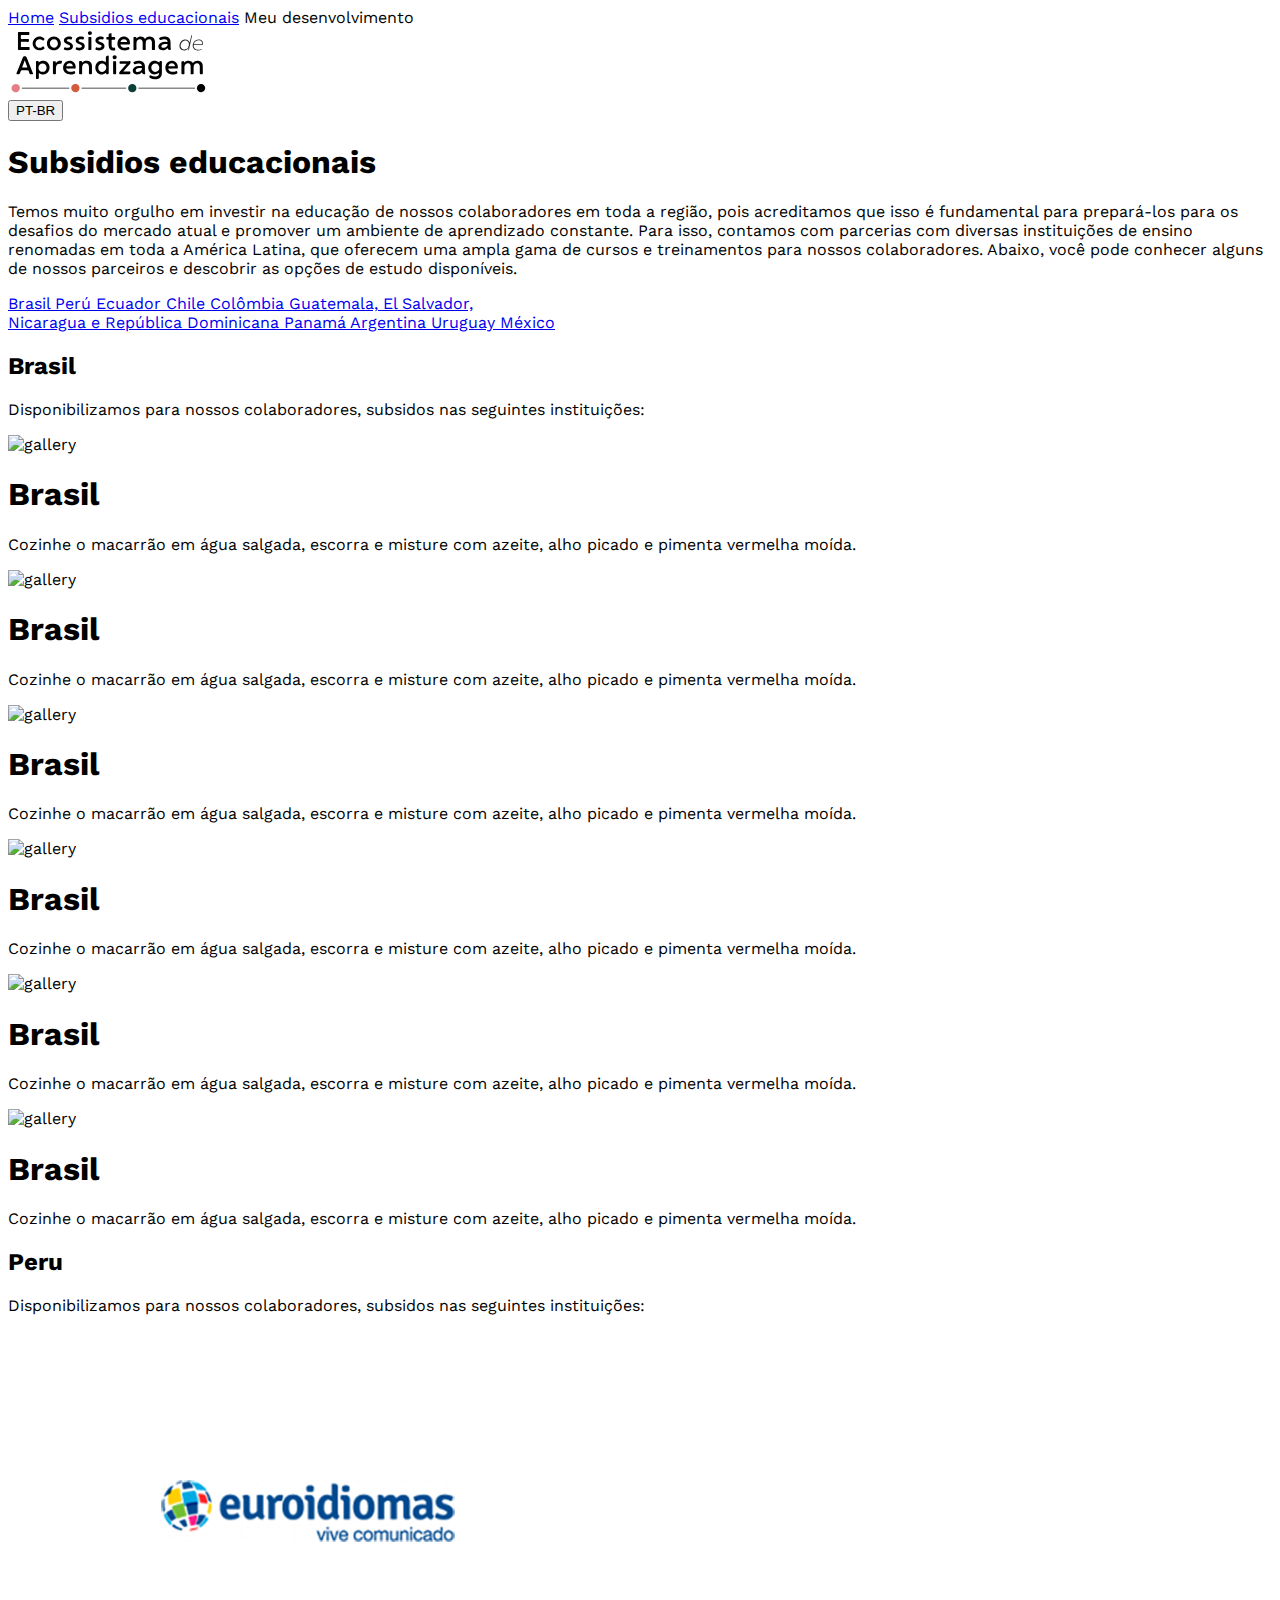
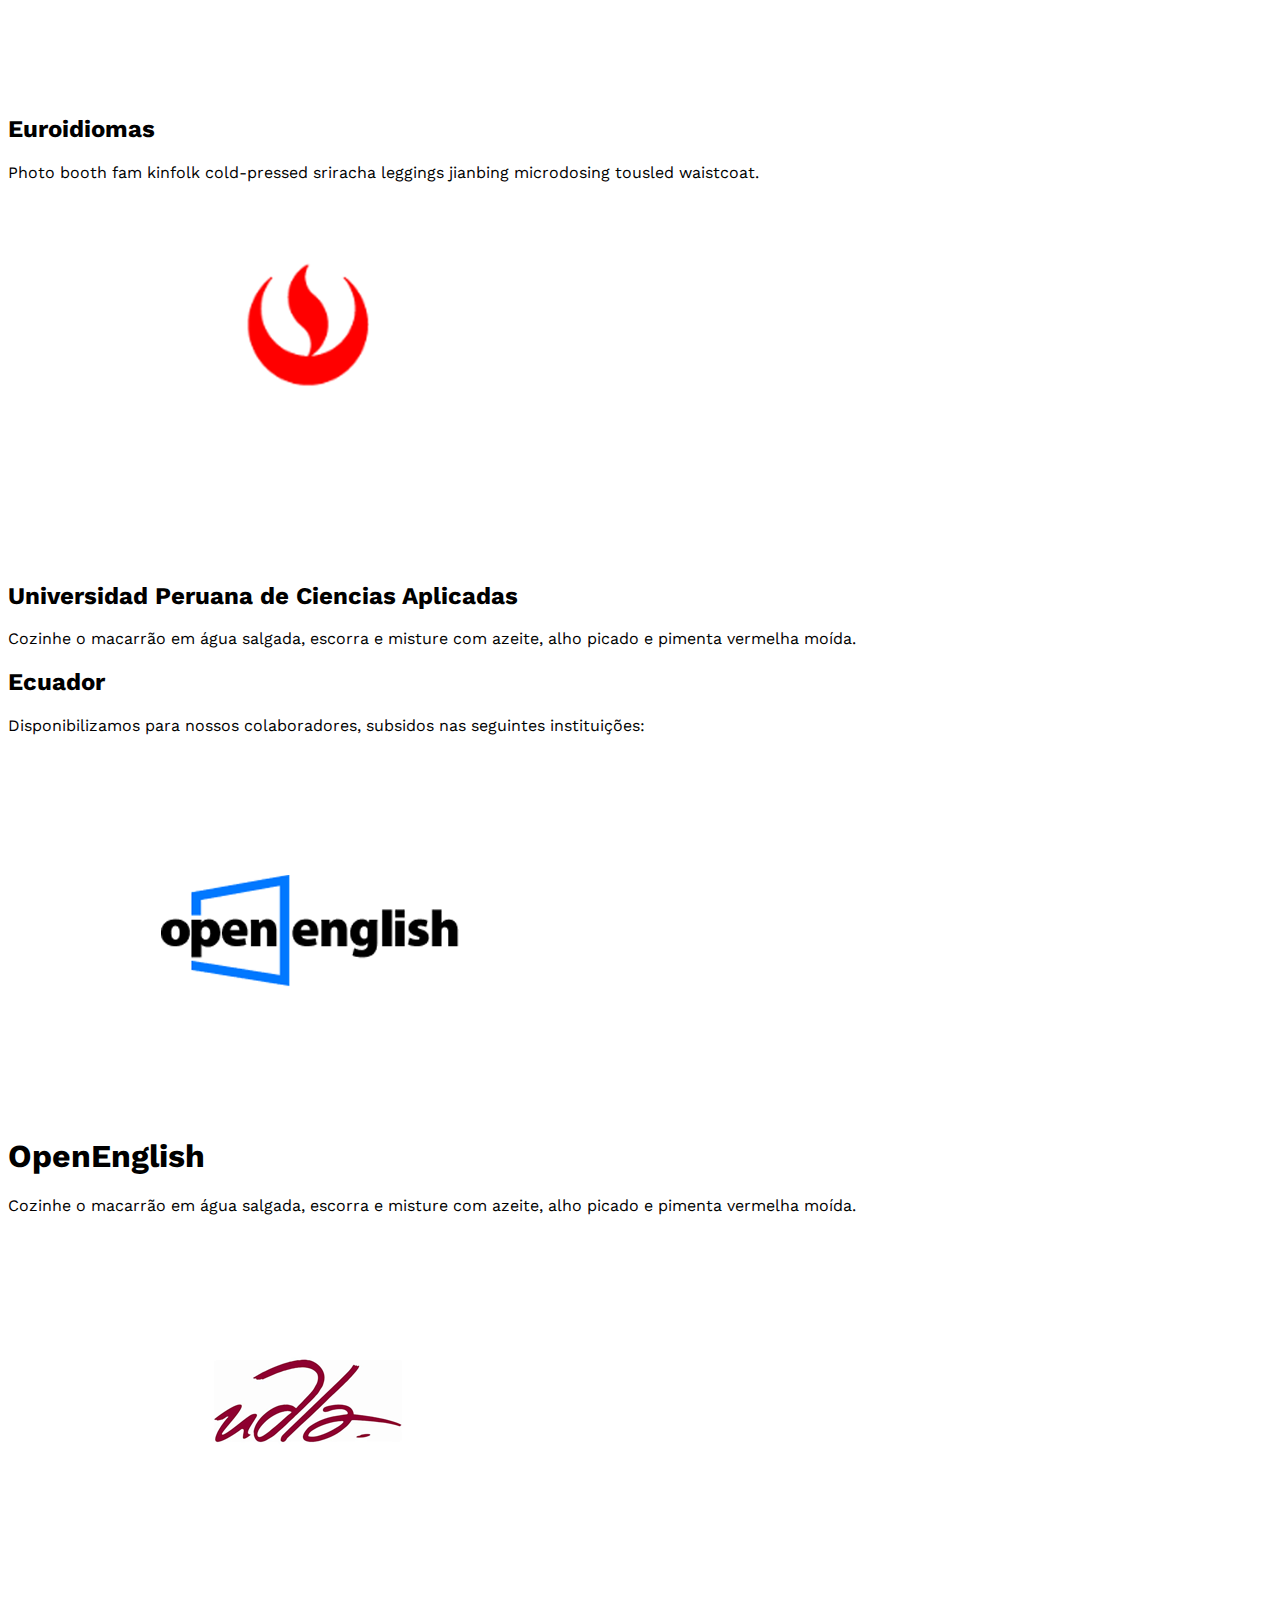
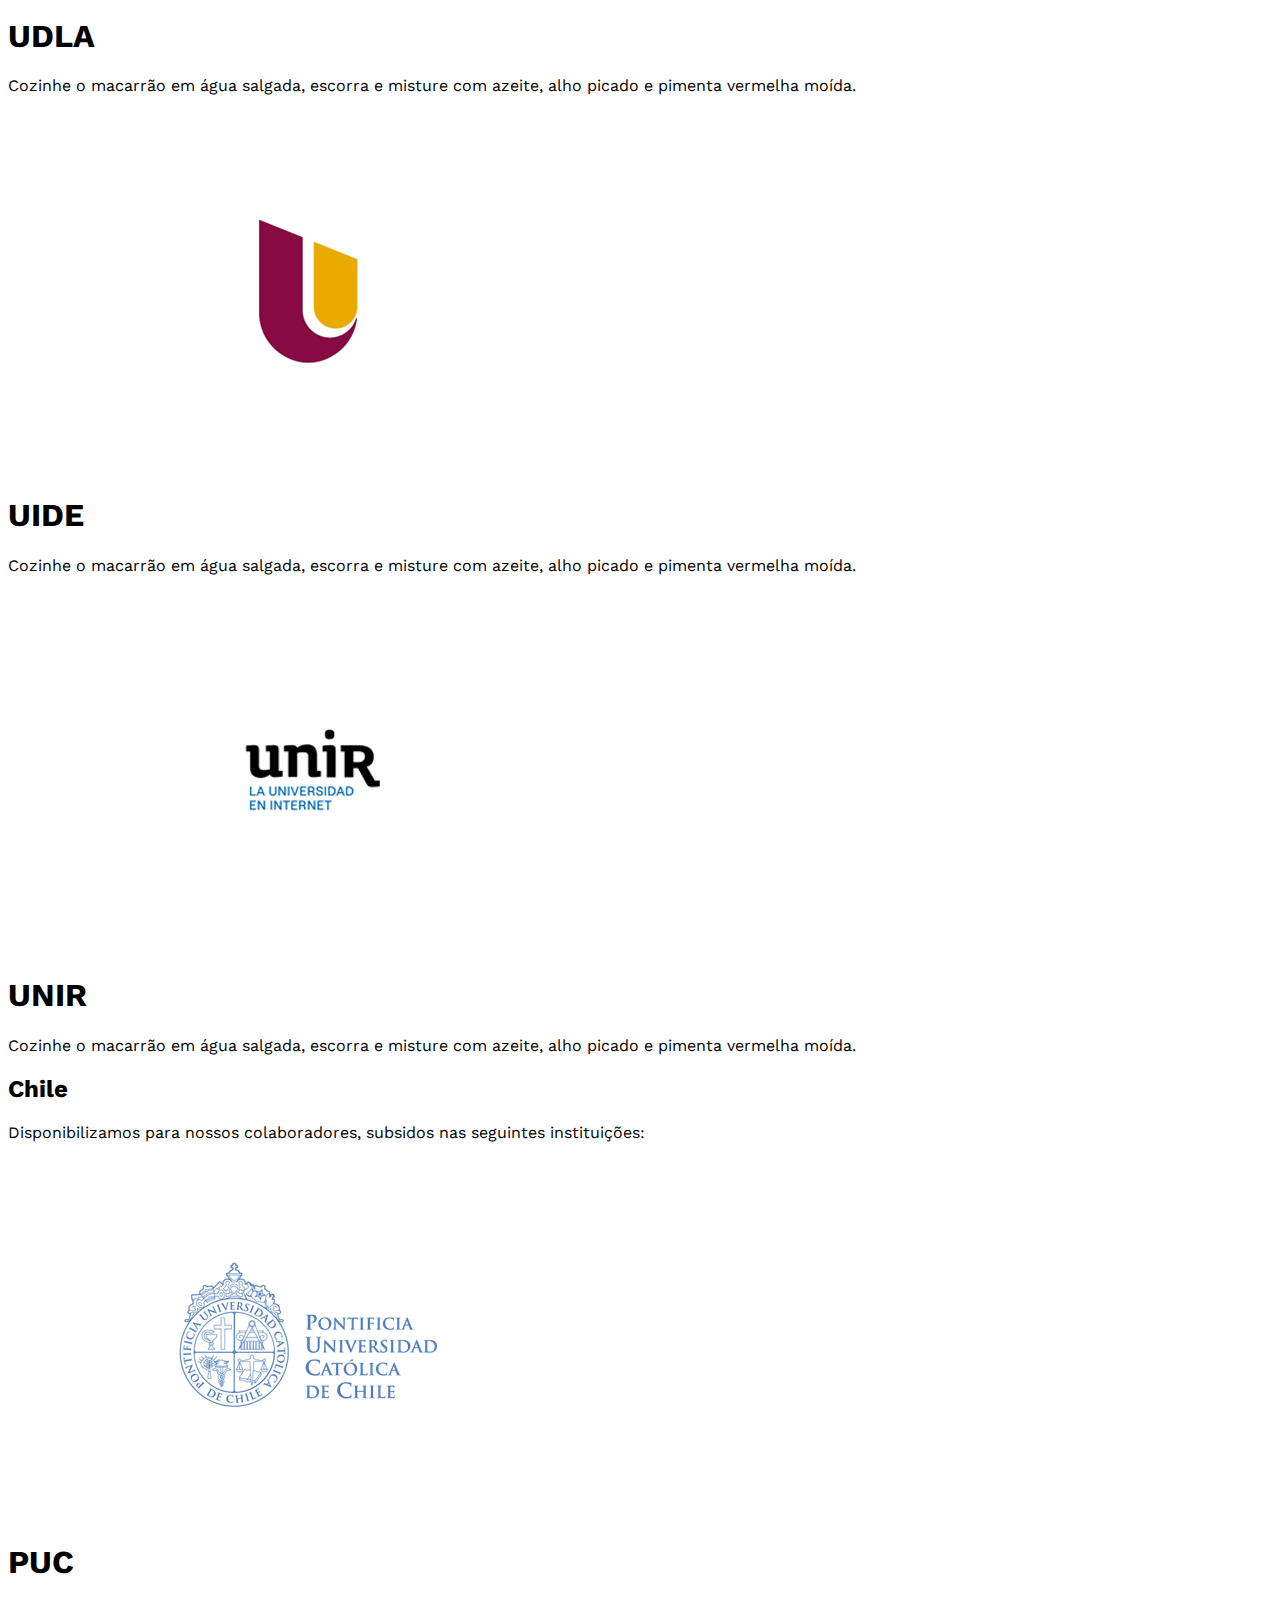
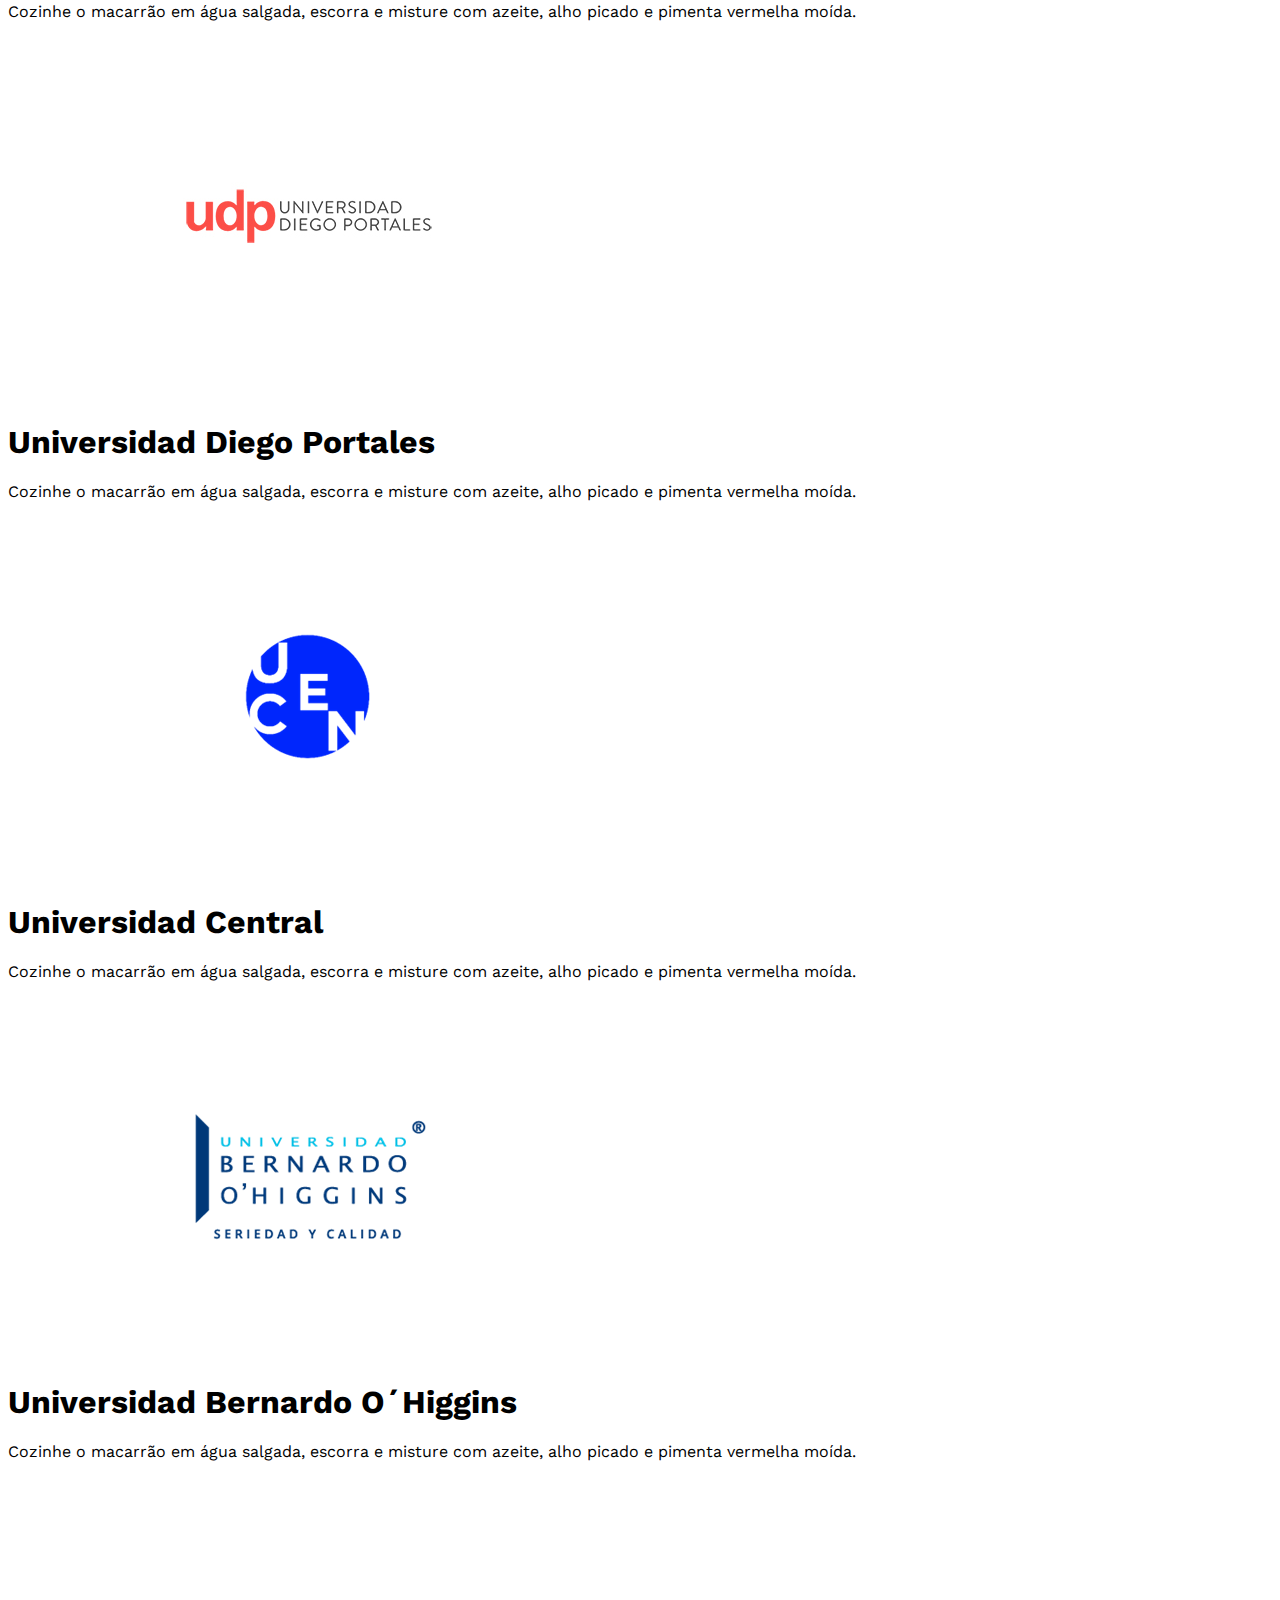
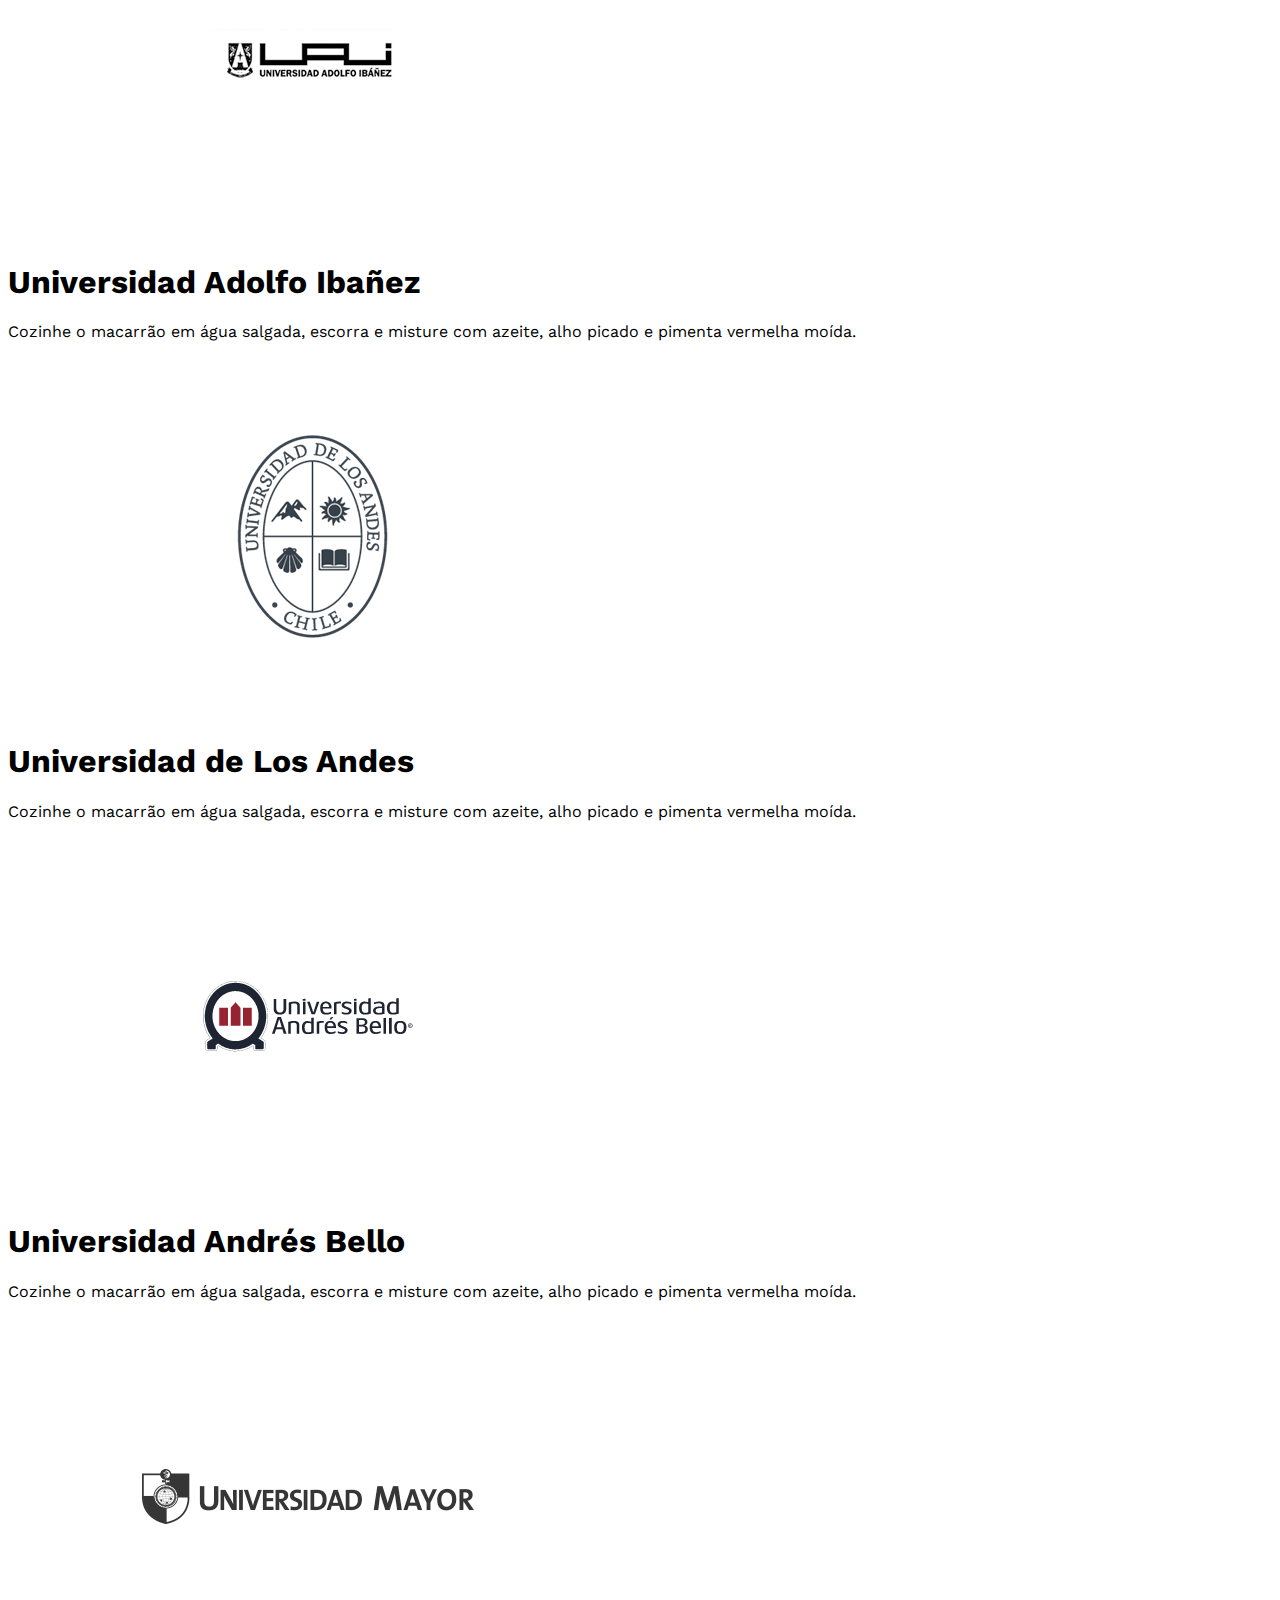
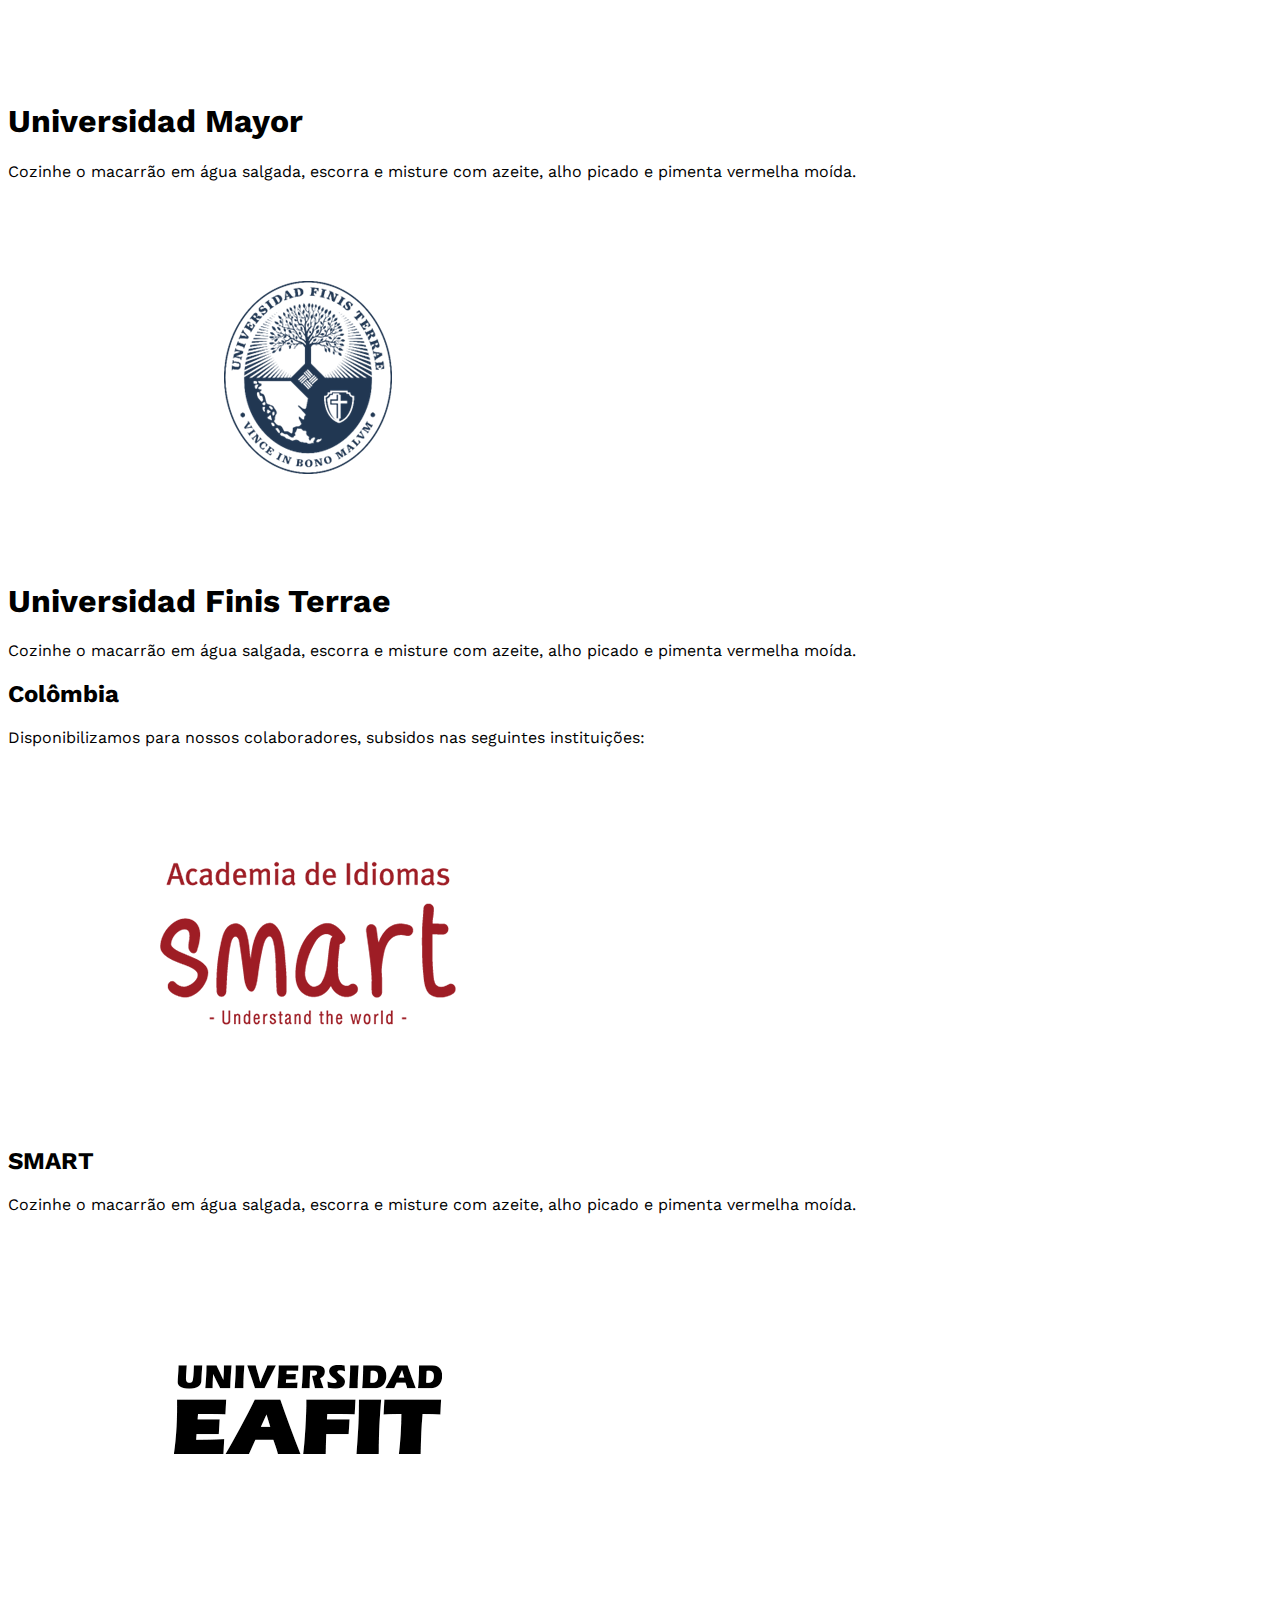
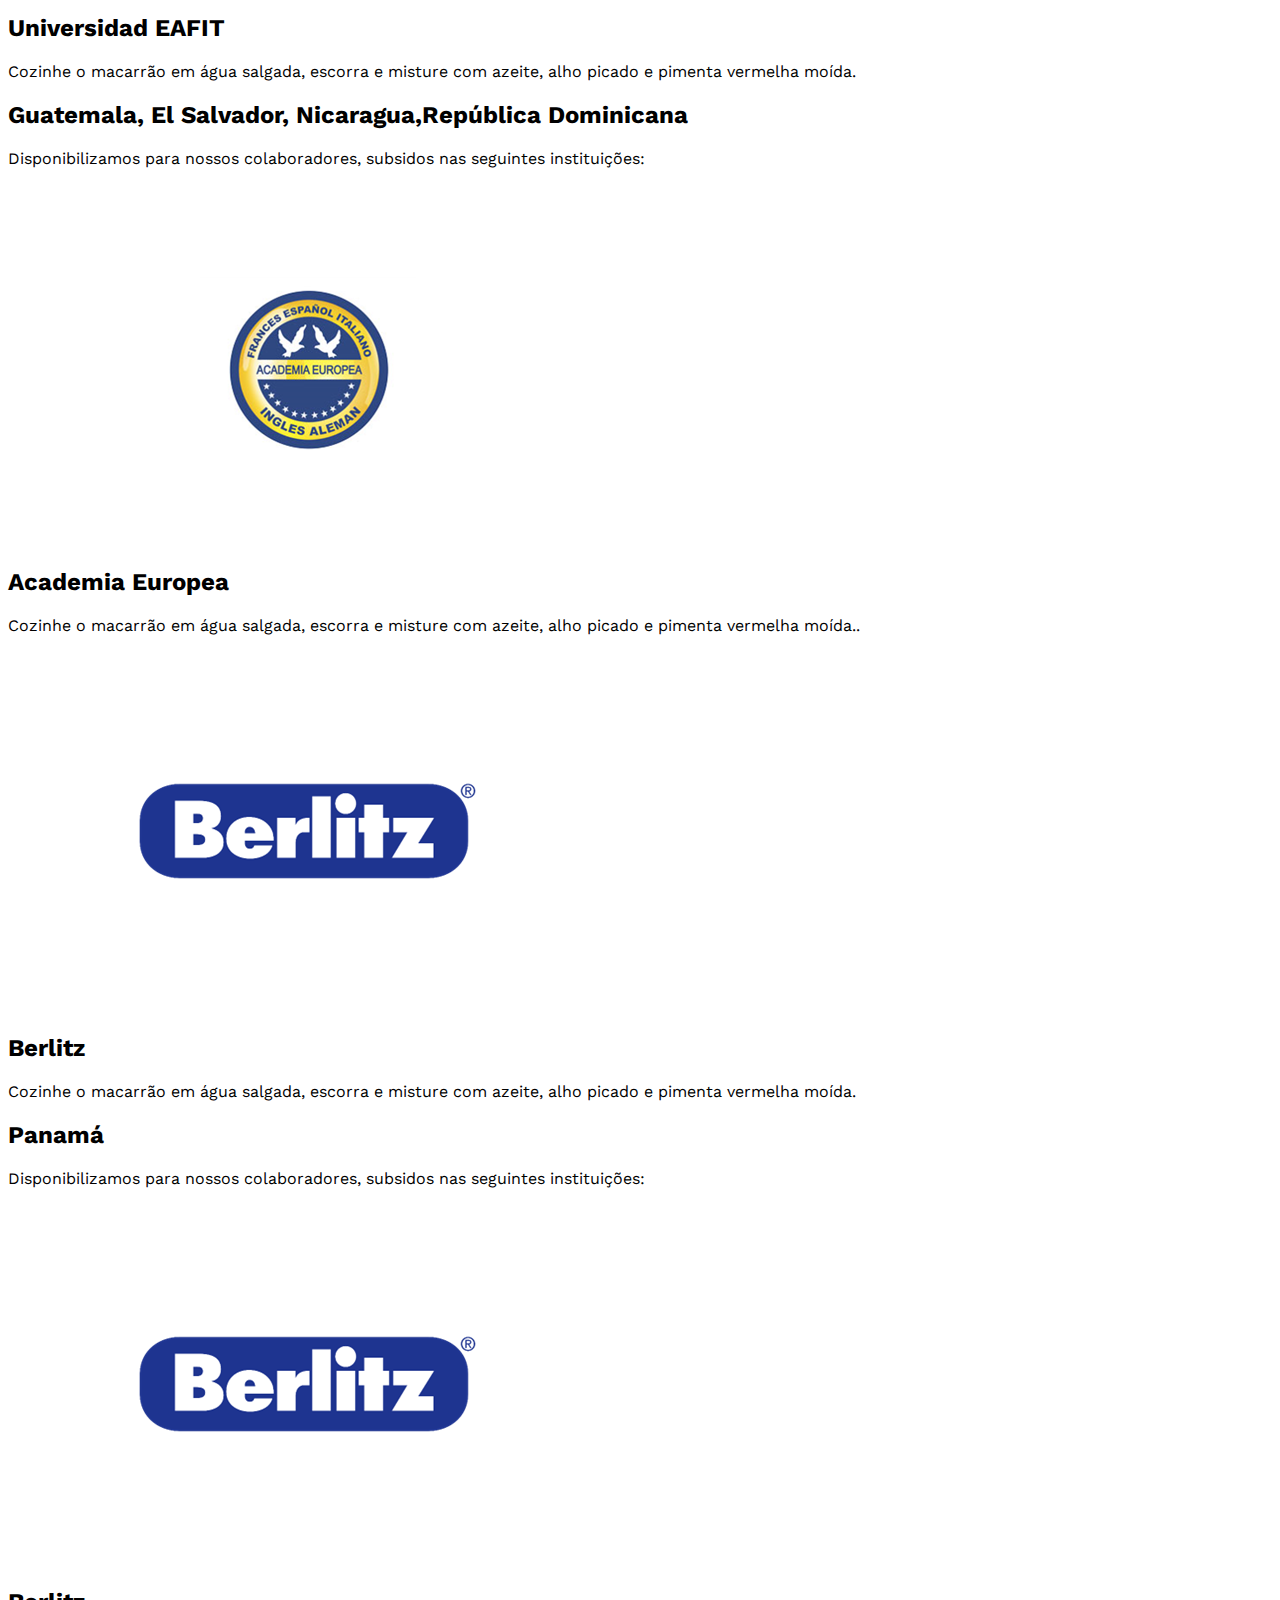
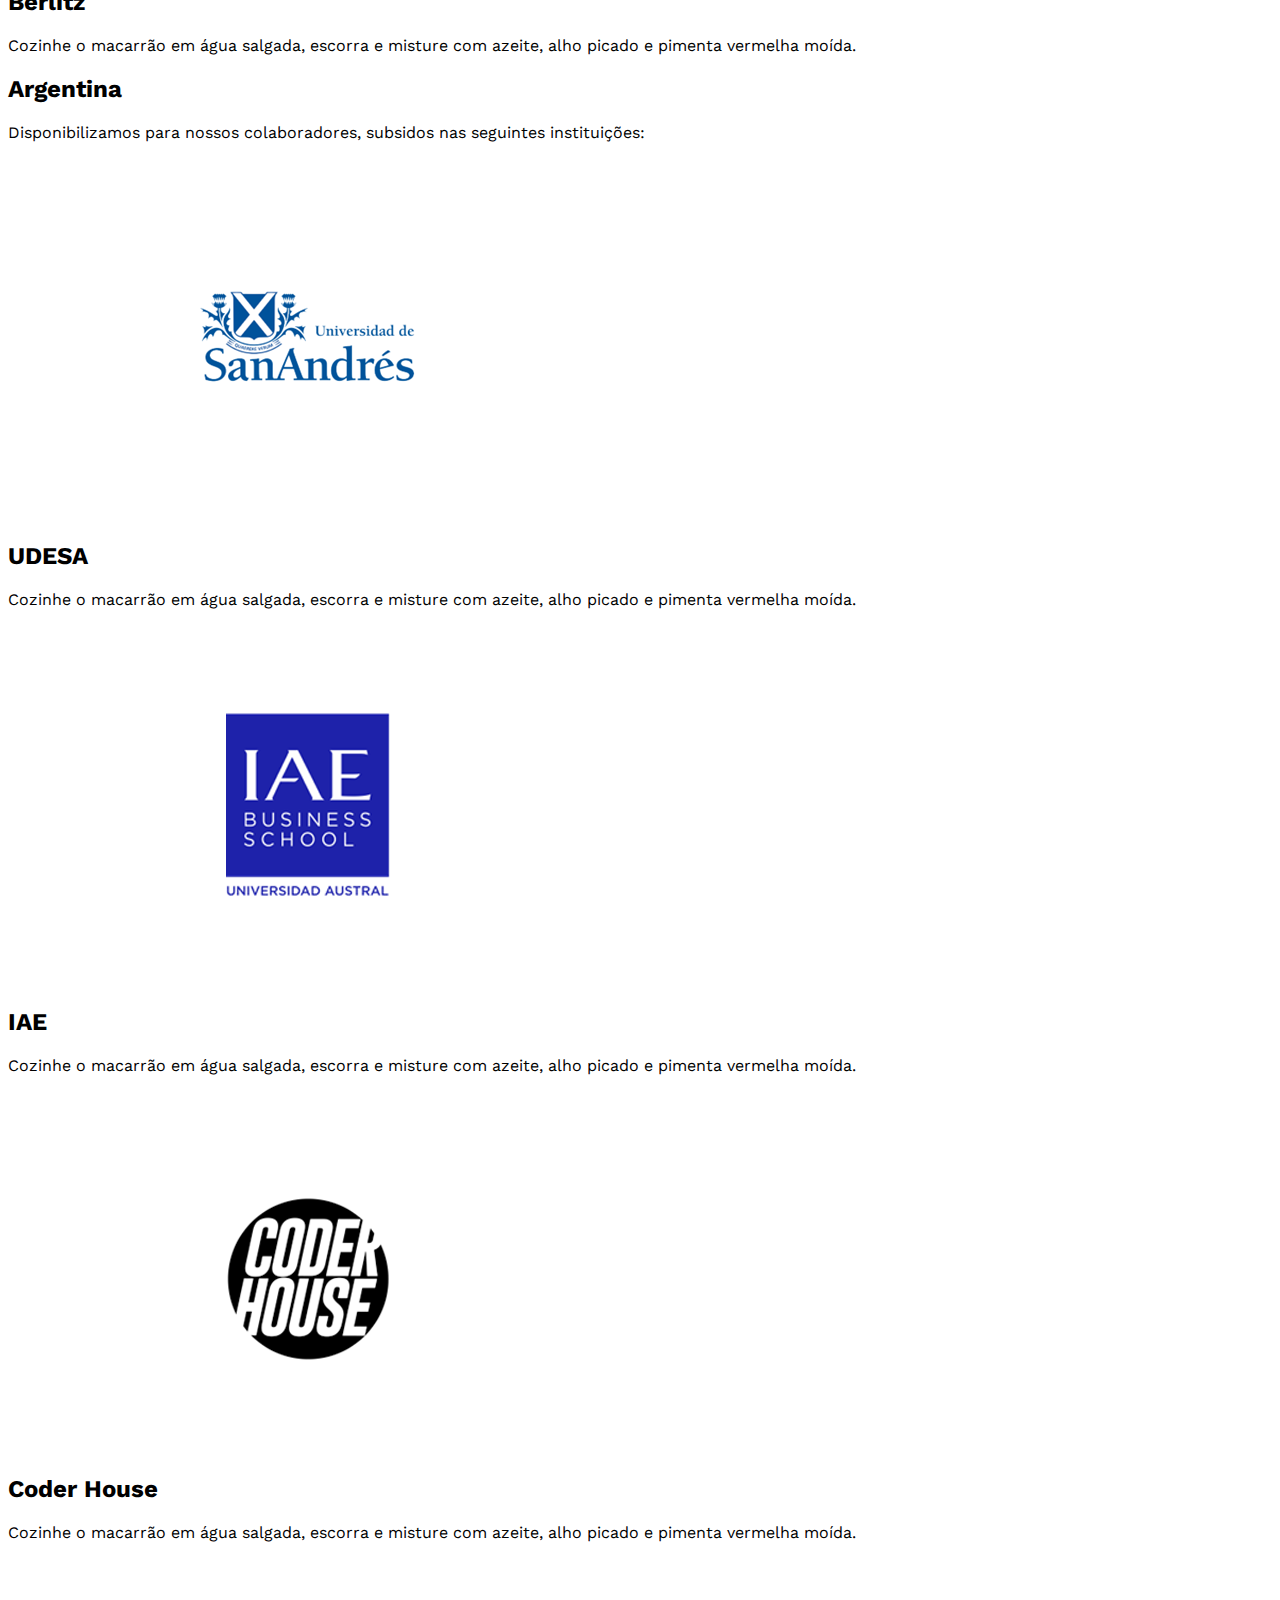
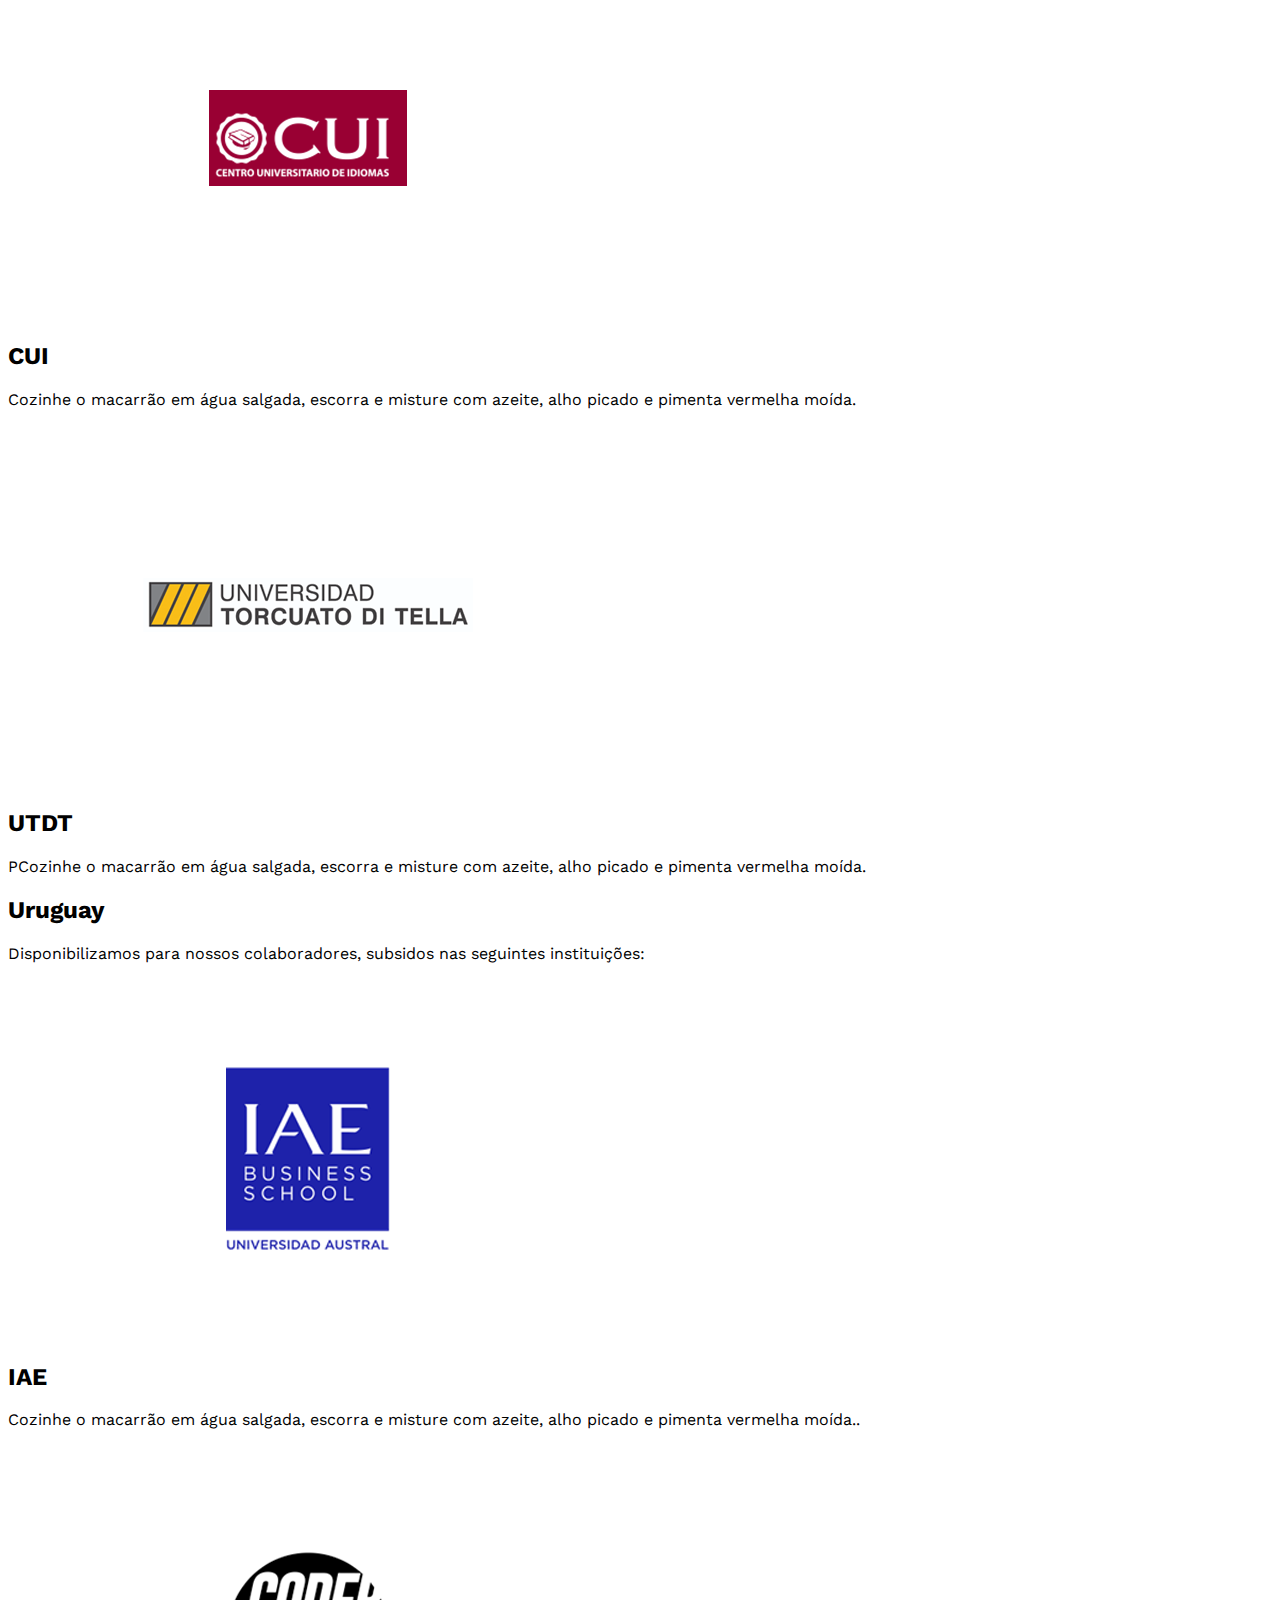
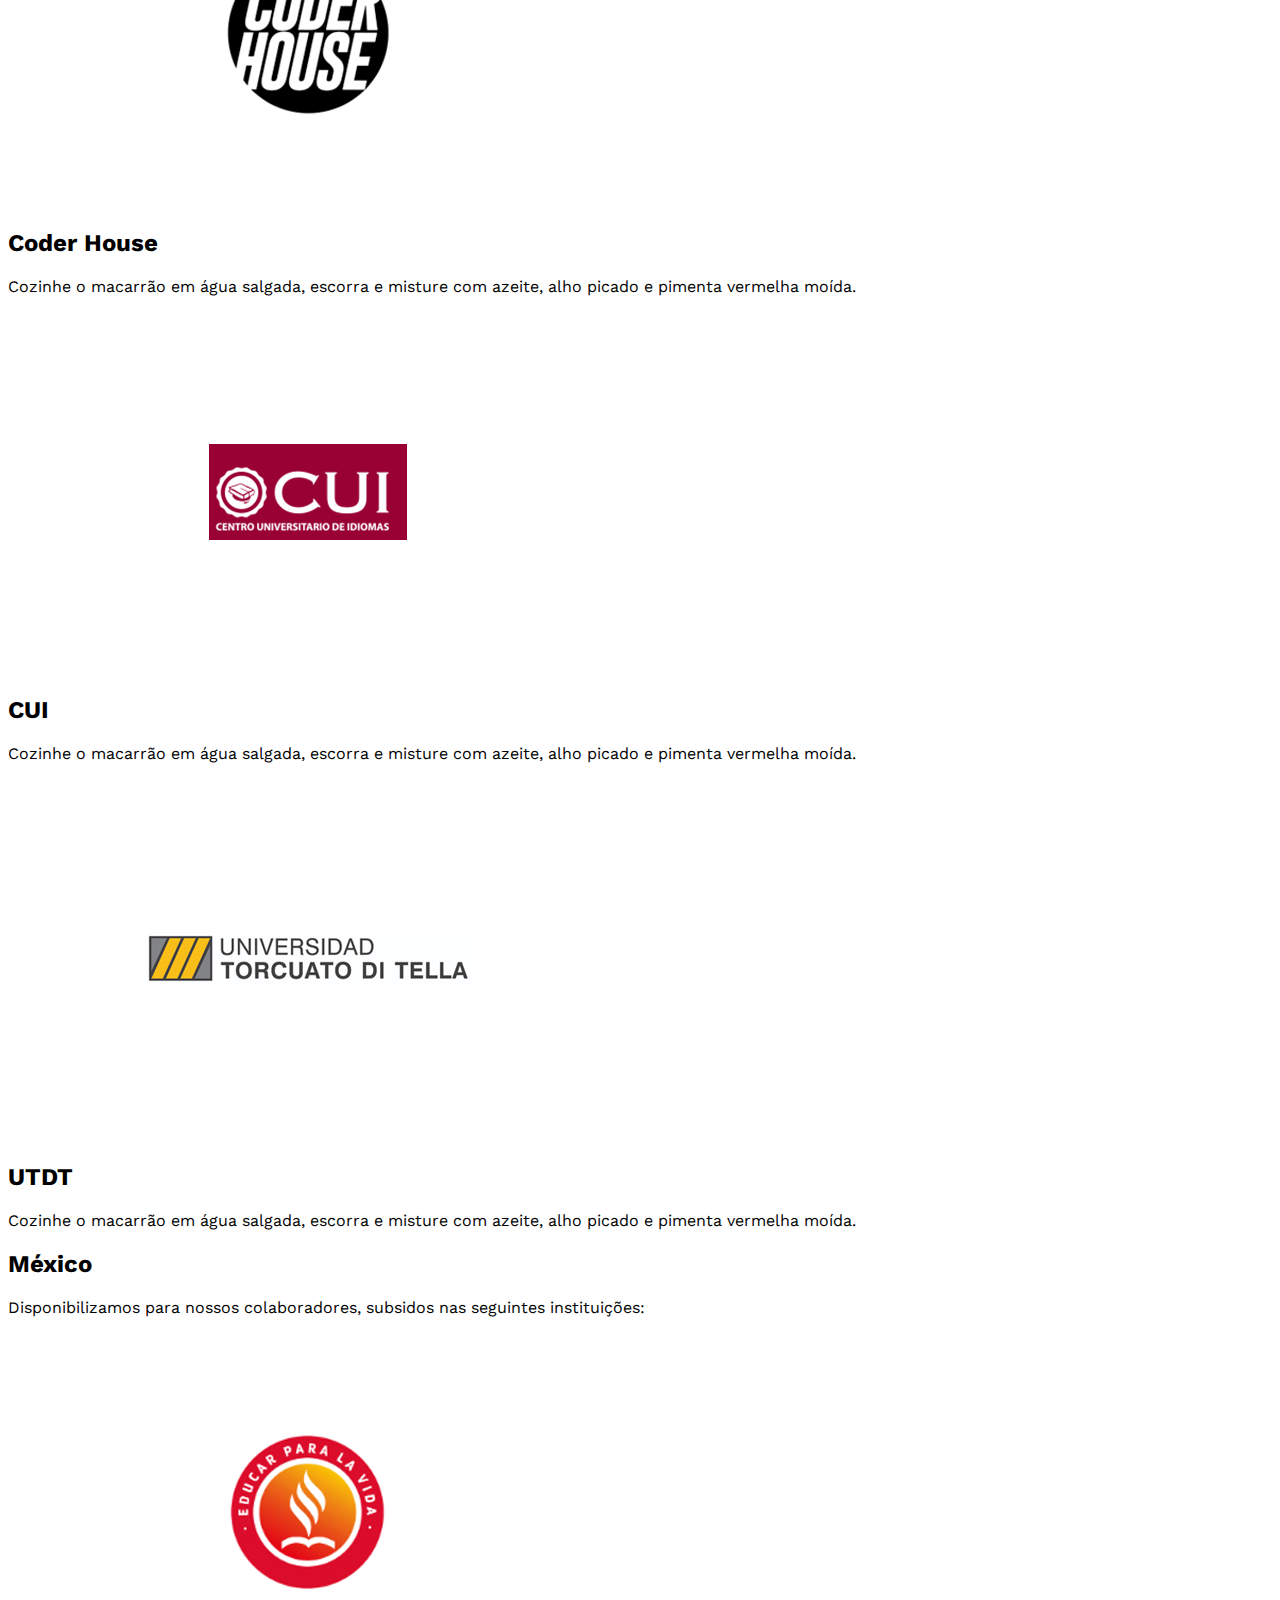
==== commit b2eae6c9: "Add files via upload" ====
--- a/subsidios.html
+++ b/subsidios.html
@@ -9,7 +9,7 @@
     <link
         href="https://fonts.googleapis.com/css2?family=Work+Sans:ital,wght@0,100;0,200;0,300;0,400;0,500;0,600;0,700;0,800;0,900;1,100;1,200;1,300;1,400;1,500;1,600;1,700;1,800;1,900&display=swap"
         rel="stylesheet">
-    <link rel="stylesheet" href="css/style.css">
+    <link rel="stylesheet" href="style.css">
     <link href="https://cdn.jsdelivr.net/npm/tailwindcss@2.2.19/dist/tailwind.min.css" rel="stylesheet">
     <link rel="preconnect" href="https://fonts.googleapis.com">
     <link rel="preconnect" href="https://fonts.gstatic.com" crossorigin>
@@ -27,7 +27,7 @@
             <a
                 class="flex order-first lg:order-none lg:w-1/5 title-font font-medium items-center text-gray-900 lg:items-center lg:justify-center mb-4 md:mb-0">
 
-                <img src="img/ecossistema.svg" width="200" height="auto" alt="">
+                <img src="ecossistema.svg" width="200" height="auto" alt="">
 
             </a>
             <div class="lg:w-2/5 inline-flex lg:justify-end ml-5 lg:ml-0">
@@ -213,7 +213,7 @@
                                         <div class="flex relative">
                                             <img alt="gallery"
                                                 class="absolute inset-0 w-full h-full object-cover object-center"
-                                                src="img/euroidiomas.png">
+                                                src="euroidiomas.png">
                                             <div
                                             class="px-8 py-10 relative z-10 w-full border-4 border-green-100 bg-white opacity-0 hover:opacity-100">
 
@@ -228,7 +228,7 @@
                                         <div class="flex relative">
                                             <img alt="gallery"
                                                 class="absolute inset-0 w-full h-full object-cover object-center"
-                                                src="img/universidadePeruana.png">
+                                                src="universidadePeruana.png">
                                             <div
                                             class="px-8 py-10 relative z-10 w-full border-4 border-green-100 bg-white opacity-0 hover:opacity-100">
 
@@ -250,7 +250,7 @@
                                         <div class="flex relative">
                                             <img alt="gallery"
                                                 class="absolute inset-0 w-full h-full object-cover object-center"
-                                                src="img/ecOpen.png">
+                                                src="ecOpen.png">
                                             <div
                                             class="px-8 py-10 relative z-10 w-full border-4 border-green-100 bg-white opacity-0 hover:opacity-100">
 
@@ -264,7 +264,7 @@
                                         <div class="flex relative">
                                             <img alt="gallery"
                                                 class="absolute inset-0 w-full h-full object-cover object-center"
-                                                src="img/ecUDLA.png">
+                                                src="ecUDLA.png">
                                             <div
                                             class="px-8 py-10 relative z-10 w-full border-4 border-green-100 bg-white opacity-0 hover:opacity-100">
 
@@ -278,7 +278,7 @@
                                         <div class="flex relative">
                                             <img alt="gallery"
                                                 class="absolute inset-0 w-full h-full object-cover object-center"
-                                                src="img/ecUid.png">
+                                                src="ecUid.png">
                                             <div
                                             class="px-8 py-10 relative z-10 w-full border-4 border-green-100 bg-white opacity-0 hover:opacity-100">
 
@@ -291,7 +291,7 @@
                                         <div class="flex relative">
                                             <img alt="gallery"
                                                 class="absolute inset-0 w-full h-full object-cover object-center"
-                                                src="img/ecUnir.png">
+                                                src="ecUnir.png">
                                             <div
                                             class="px-8 py-10 relative z-10 w-full border-4 border-green-100 bg-white opacity-0 hover:opacity-100">
 
@@ -324,7 +324,7 @@
                                         <div class="flex relative">
                                             <img alt="gallery"
                                                 class="absolute inset-0 w-full h-full object-cover object-center"
-                                                src="img/clPontifica.png">
+                                                src="clPontifica.png">
                                             <div
                                             class="px-8 py-10 relative z-10 w-full border-4 border-green-100 bg-white opacity-0 hover:opacity-100">
 
@@ -338,7 +338,7 @@
                                         <div class="flex relative">
                                             <img alt="gallery"
                                                 class="absolute inset-0 w-full h-full object-cover object-center"
-                                                src="img/clUdp.png">
+                                                src="clUdp.png">
                                             <div
                                             class="px-8 py-10 relative z-10 w-full border-4 border-green-100 bg-white opacity-0 hover:opacity-100">
 
@@ -352,7 +352,7 @@
                                         <div class="flex relative">
                                             <img alt="gallery"
                                                 class="absolute inset-0 w-full h-full object-cover object-center"
-                                                src="img/clUC.png">
+                                                src="clUC.png">
                                             <div
                                             class="px-8 py-10 relative z-10 w-full border-4 border-green-100 bg-white opacity-0 hover:opacity-100">
 
@@ -366,7 +366,7 @@
                                         <div class="flex relative">
                                             <img alt="gallery"
                                                 class="absolute inset-0 w-full h-full object-cover object-center"
-                                                src="img/clBO.png">
+                                                src="clBO.png">
                                             <div
                                             class="px-8 py-10 relative z-10 w-full border-4 border-green-100 bg-white opacity-0 hover:opacity-100">
 
@@ -380,7 +380,7 @@
                                         <div class="flex relative">
                                             <img alt="gallery"
                                                 class="absolute inset-0 w-full h-full object-cover object-center"
-                                                src="img/clUAI.png">
+                                                src="clUAI.png">
                                             <div
                                             class="px-8 py-10 relative z-10 w-full border-4 border-green-100 bg-white opacity-0 hover:opacity-100">
 
@@ -394,7 +394,7 @@
                                         <div class="flex relative">
                                             <img alt="gallery"
                                                 class="absolute inset-0 w-full h-full object-cover object-center"
-                                                src="img/clLosAndes.png">
+                                                src="clLosAndes.png">
                                             <div
                                             class="px-8 py-10 relative z-10 w-full border-4 border-green-100 bg-white opacity-0 hover:opacity-100">
 
@@ -408,7 +408,7 @@
                                         <div class="flex relative">
                                             <img alt="gallery"
                                                 class="absolute inset-0 w-full h-full object-cover object-center"
-                                                src="img/clAndresBello.png">
+                                                src="clAndresBello.png">
                                             <div
                                             class="px-8 py-10 relative z-10 w-full border-4 border-green-100 bg-white opacity-0 hover:opacity-100">
 
@@ -422,7 +422,7 @@
                                         <div class="flex relative">
                                             <img alt="gallery"
                                                 class="absolute inset-0 w-full h-full object-cover object-center"
-                                                src="img/clMayor.png">
+                                                src="clMayor.png">
                                             <div
                                             class="px-8 py-10 relative z-10 w-full border-4 border-green-100 bg-white opacity-0 hover:opacity-100">
 
@@ -436,7 +436,7 @@
                                         <div class="flex relative">
                                             <img alt="gallery"
                                                 class="absolute inset-0 w-full h-full object-cover object-center"
-                                                src="img/clFinis.png">
+                                                src="clFinis.png">
                                             <div
                                             class="px-8 py-10 relative z-10 w-full border-4 border-green-100 bg-white opacity-0 hover:opacity-100">
 
@@ -473,7 +473,7 @@
                                         <div class="flex relative">
                                             <img alt="gallery"
                                                 class="absolute inset-0 w-full h-full object-cover object-center"
-                                                src="img/colombiaSmart.png">
+                                                src="colombiaSmart.png">
                                             <div
                                             class="px-8 py-10 relative z-10 w-full border-4 border-green-100 bg-white opacity-0 hover:opacity-100">
 
@@ -487,7 +487,7 @@
                                         <div class="flex relative">
                                             <img alt="gallery"
                                                 class="absolute inset-0 w-full h-full object-cover object-center"
-                                                src="img/colombiaEAFIT.png">
+                                                src="colombiaEAFIT.png">
                                             <div
                                             class="px-8 py-10 relative z-10 w-full border-4 border-green-100 bg-white opacity-0 hover:opacity-100">
 
@@ -511,7 +511,7 @@
                                             <div class="flex relative">
                                                 <img alt="gallery"
                                                     class="absolute inset-0 w-full h-full object-cover object-center"
-                                                    src="img/academiaEuropeia.png">
+                                                    src="academiaEuropeia.png">
                                                 <div
                                                 class="px-8 py-10 relative z-10 w-full border-4 border-green-100 bg-white opacity-0 hover:opacity-100">
 
@@ -525,7 +525,7 @@
                                             <div class="flex relative">
                                                 <img alt="gallery"
                                                     class="absolute inset-0 w-full h-full object-cover object-center"
-                                                    src="img/berlitz.png">
+                                                    src="berlitz.png">
                                                 <div
                                                 class="px-8 py-10 relative z-10 w-full border-4 border-green-100 bg-white opacity-0 hover:opacity-100">
 
@@ -546,7 +546,7 @@
                                         <div class="flex relative">
                                             <img alt="gallery"
                                                 class="absolute inset-0 w-full h-full object-cover object-center"
-                                                src="img/berlitz.png">
+                                                src="berlitz.png">
                                             <div
                                             class="px-8 py-10 relative z-10 w-full border-4 border-green-100 bg-white opacity-0 hover:opacity-100">
 
@@ -567,7 +567,7 @@
                                         <div class="flex relative">
                                             <img alt="gallery"
                                                 class="absolute inset-0 w-full h-full object-cover object-center"
-                                                src="img/udesa.png">
+                                                src="udesa.png">
                                             <div
                                             class="px-8 py-10 relative z-10 w-full border-4 border-green-100 bg-white opacity-0 hover:opacity-100">
 
@@ -581,7 +581,7 @@
                                         <div class="flex relative">
                                             <img alt="gallery"
                                                 class="absolute inset-0 w-full h-full object-cover object-center"
-                                                src="img/IAE.png">
+                                                src="IAE.png">
                                             <div
                                             class="px-8 py-10 relative z-10 w-full border-4 border-green-100 bg-white opacity-0 hover:opacity-100">
 
@@ -594,7 +594,7 @@
                                         <div class="flex relative">
                                             <img alt="gallery"
                                                 class="absolute inset-0 w-full h-full object-cover object-center"
-                                                src="img/coderHouse.png">
+                                                src="coderHouse.png">
                                             <div
                                             class="px-8 py-10 relative z-10 w-full border-4 border-green-100 bg-white opacity-0 hover:opacity-100">
 
@@ -608,7 +608,7 @@
                                         <div class="flex relative">
                                             <img alt="gallery"
                                                 class="absolute inset-0 w-full h-full object-cover object-center"
-                                                src="img/cui.png">
+                                                src="cui.png">
                                             <div
                                             class="px-8 py-10 relative z-10 w-full border-4 border-green-100 bg-white opacity-0 hover:opacity-100">
 
@@ -621,7 +621,7 @@
                                         <div class="flex relative">
                                             <img alt="gallery"
                                                 class="absolute inset-0 w-full h-full object-cover object-center"
-                                                src="img/torquato.png">
+                                                src="torquato.png">
                                             <div
                                             class="px-8 py-10 relative z-10 w-full border-4 border-green-100 bg-white opacity-0 hover:opacity-100">
 
@@ -645,7 +645,7 @@
                                         <div class="flex relative">
                                             <img alt="gallery"
                                                 class="absolute inset-0 w-full h-full object-cover object-center"
-                                                src="img/IAE.png">
+                                                src="IAE.png">
                                             <div
                                             class="px-8 py-10 relative z-10 w-full border-4 border-green-100 bg-white opacity-0 hover:opacity-100">
 
@@ -658,7 +658,7 @@
                                         <div class="flex relative">
                                             <img alt="gallery"
                                                 class="absolute inset-0 w-full h-full object-cover object-center"
-                                                src="img/coderHouse.png">
+                                                src="coderHouse.png">
                                             <div
                                             class="px-8 py-10 relative z-10 w-full border-4 border-green-100 bg-white opacity-0 hover:opacity-100">
 
@@ -672,7 +672,7 @@
                                         <div class="flex relative">
                                             <img alt="gallery"
                                                 class="absolute inset-0 w-full h-full object-cover object-center"
-                                                src="img/cui.png">
+                                                src="cui.png">
                                             <div
                                             class="px-8 py-10 relative z-10 w-full border-4 border-green-100 bg-white opacity-0 hover:opacity-100">
 
@@ -685,7 +685,7 @@
                                         <div class="flex relative">
                                             <img alt="gallery"
                                                 class="absolute inset-0 w-full h-full object-cover object-center"
-                                                src="img/torquato.png">
+                                                src="torquato.png">
                                             <div
                                             class="px-8 py-10 relative z-10 w-full border-4 border-green-100 bg-white opacity-0 hover:opacity-100">
 
@@ -708,7 +708,7 @@
                                         <div class="flex relative">
                                             <img alt="gallery"
                                                 class="absolute inset-0 w-full h-full object-cover object-center"
-                                                src="img/JustoSierra.png">
+                                                src="JustoSierra.png">
                                             <div
                                                 class="px-8 py-10 relative z-10 w-full border-4 border-green-100 bg-white opacity-0 hover:opacity-100">
 
@@ -722,7 +722,7 @@
                                         <div class="flex relative">
                                             <img alt="gallery"
                                                 class="absolute inset-0 w-full h-full object-cover object-center"
-                                                src="img/lottus.png">
+                                                src="lottus.png">
                                             <div
                                             class="px-8 py-10 relative z-10 w-full border-4 border-green-100 bg-white opacity-0 hover:opacity-100">
 
@@ -809,12 +809,12 @@
                     <div class="flex justify-center items-center w-full">
                         <div class="flex flex-wrap items-center justify-center space-x-4">
                             <a href="#" class="w-1/5 mb-4 mr-4 block">
-                                <img src="img/ecossistemawhite.svg" alt="Logo da empresa" class="w-full h-auto">
+                                <img src="ecossistemawhite.svg" alt="Logo da empresa" class="w-full h-auto">
                             </a>
                             <div class="flex items-center justify-center space-x-4">
-                                <img src="img/avon-5.svg" alt="Logo 1" class="w-full md:w-20 h-auto md:h-10 object-contain">
-                                <img src="img/natura-1.svg" alt="Logo 1" class="w-full md:w-20 h-auto md:h-10 object-contain">
-                                <img src="img/the-body-shop-5.svg" alt="Logo 2" class="w-full md:w-20 h-auto md:h-10 object-contain">
+                                <img src="avon-5.svg" alt="Logo 1" class="w-full md:w-20 h-auto md:h-10 object-contain">
+                                <img src="natura-1.svg" alt="Logo 1" class="w-full md:w-20 h-auto md:h-10 object-contain">
+                                <img src="the-body-shop-5.svg" alt="Logo 2" class="w-full md:w-20 h-auto md:h-10 object-contain">
                             </div>
                         </div>
                     </div>
--- a/style.css
+++ b/style.css
@@ -0,0 +1,4 @@
+body {
+    font-family: 'Work Sans', sans-serif;
+  }
+  